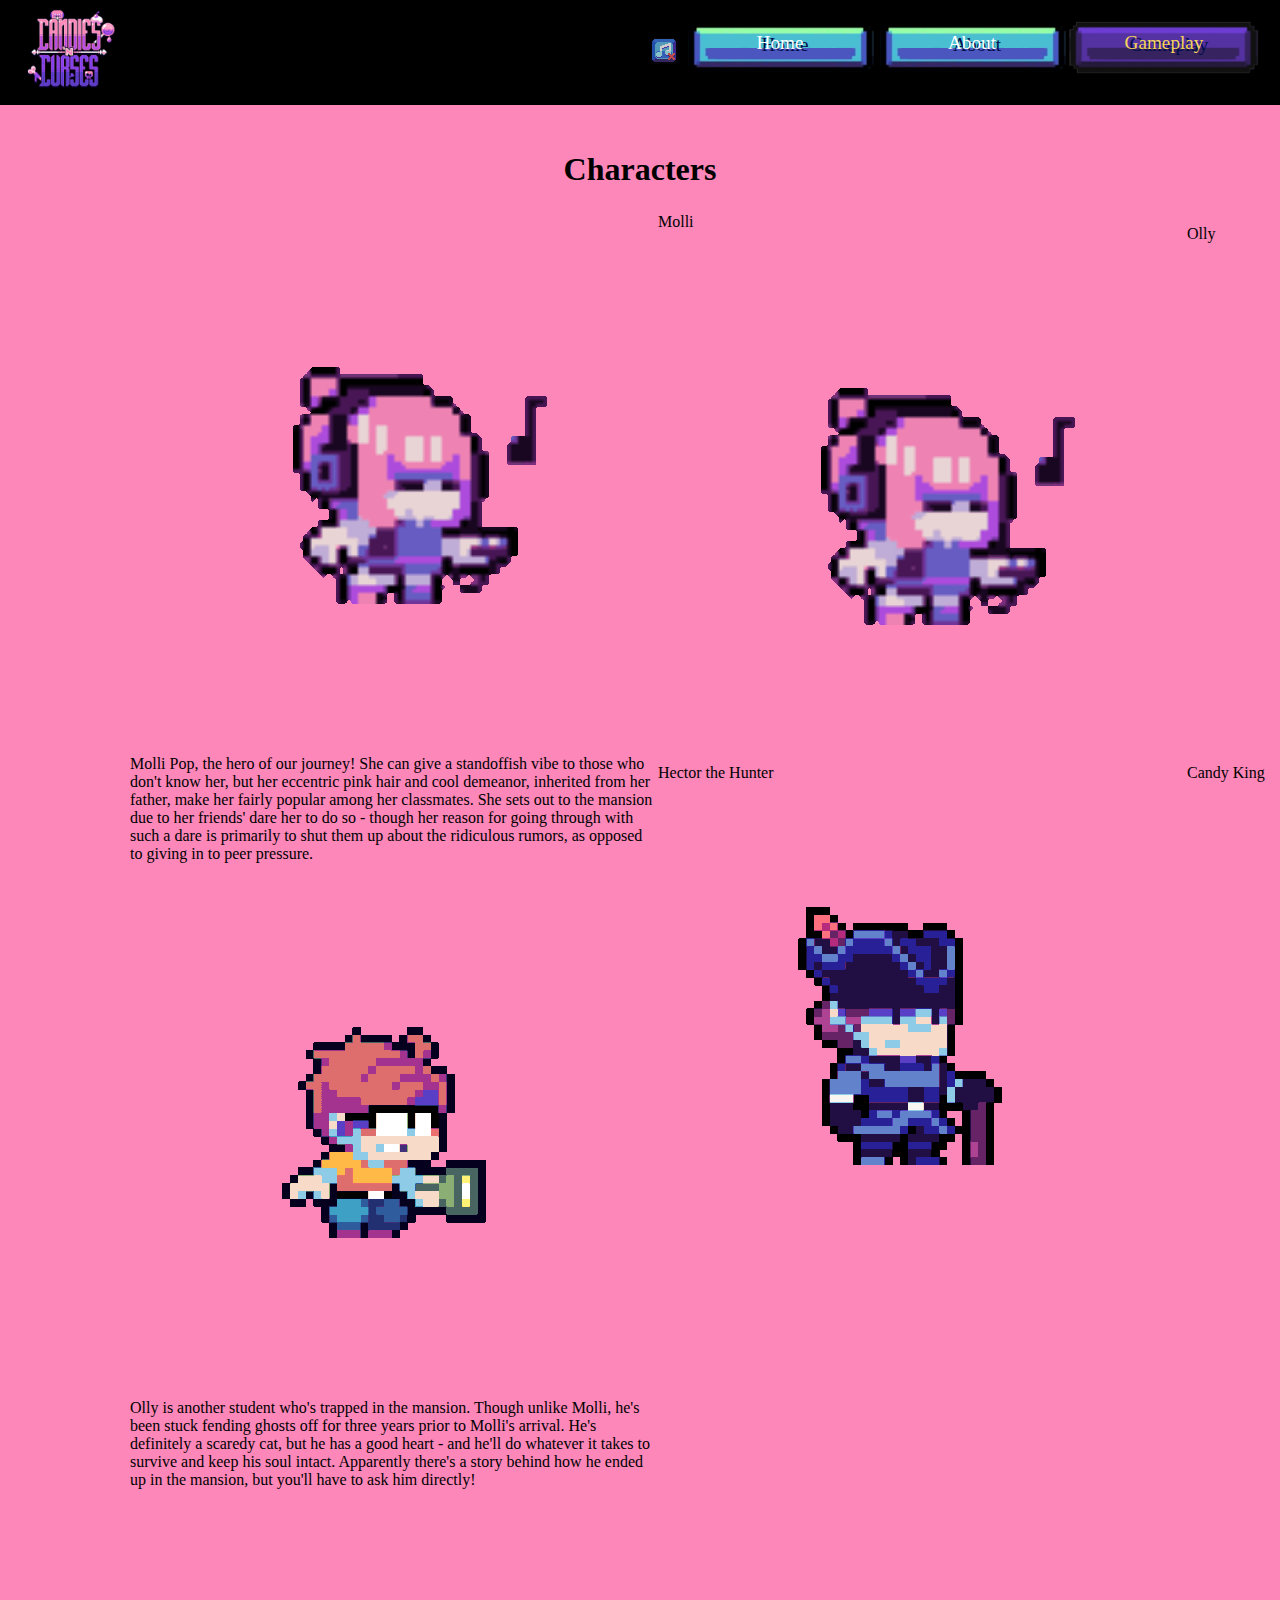
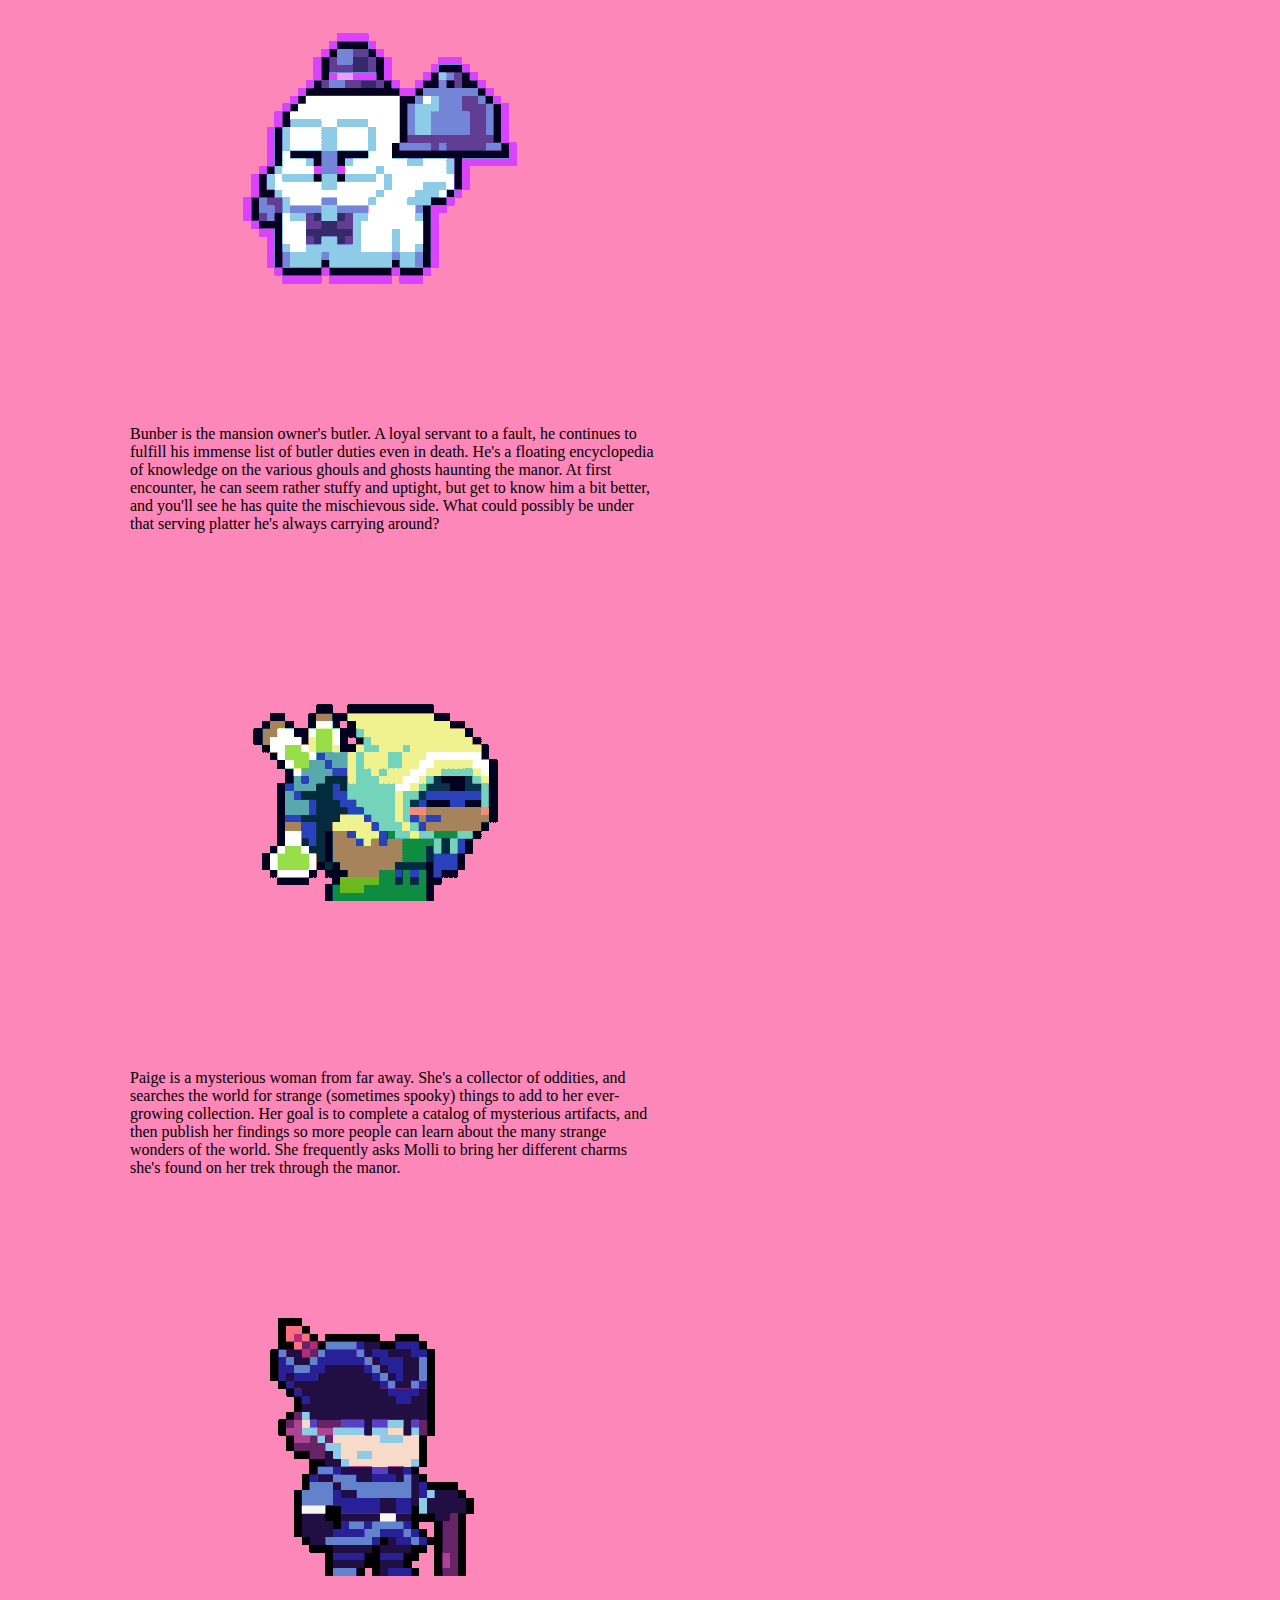
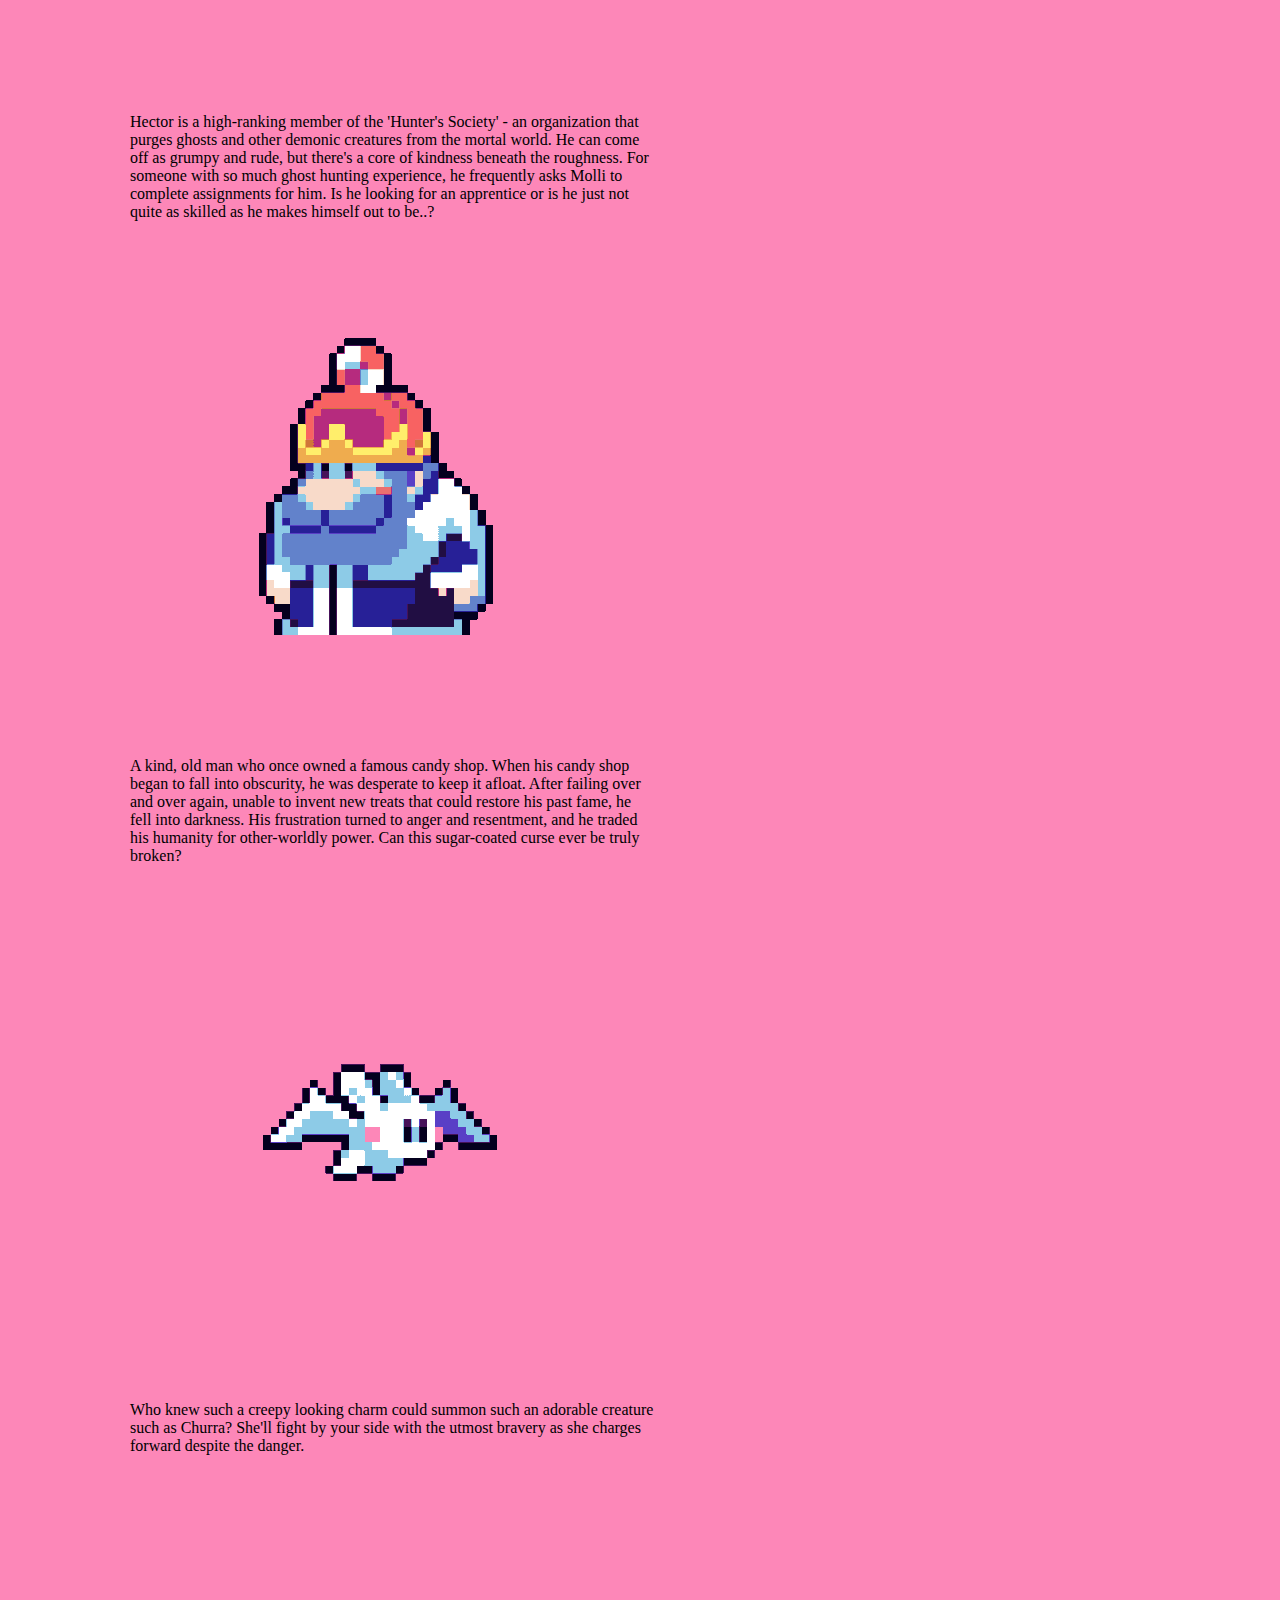
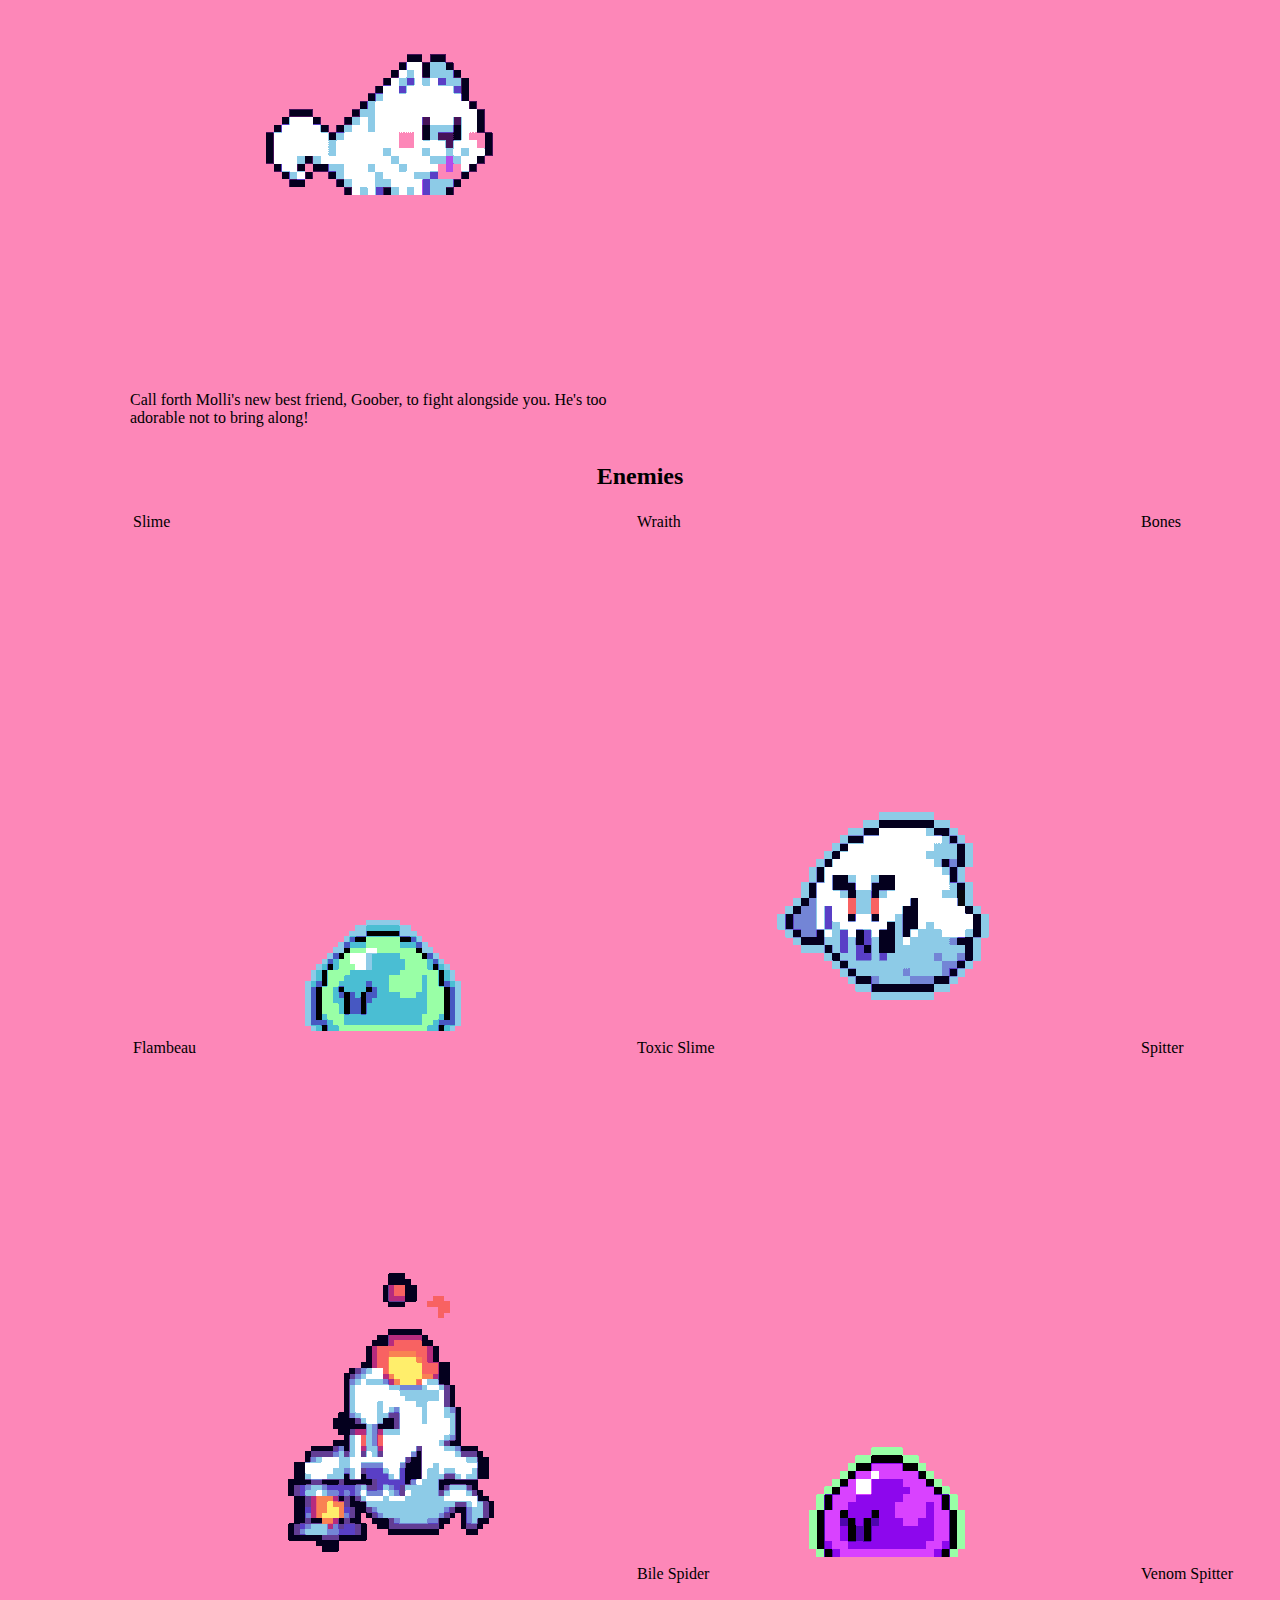
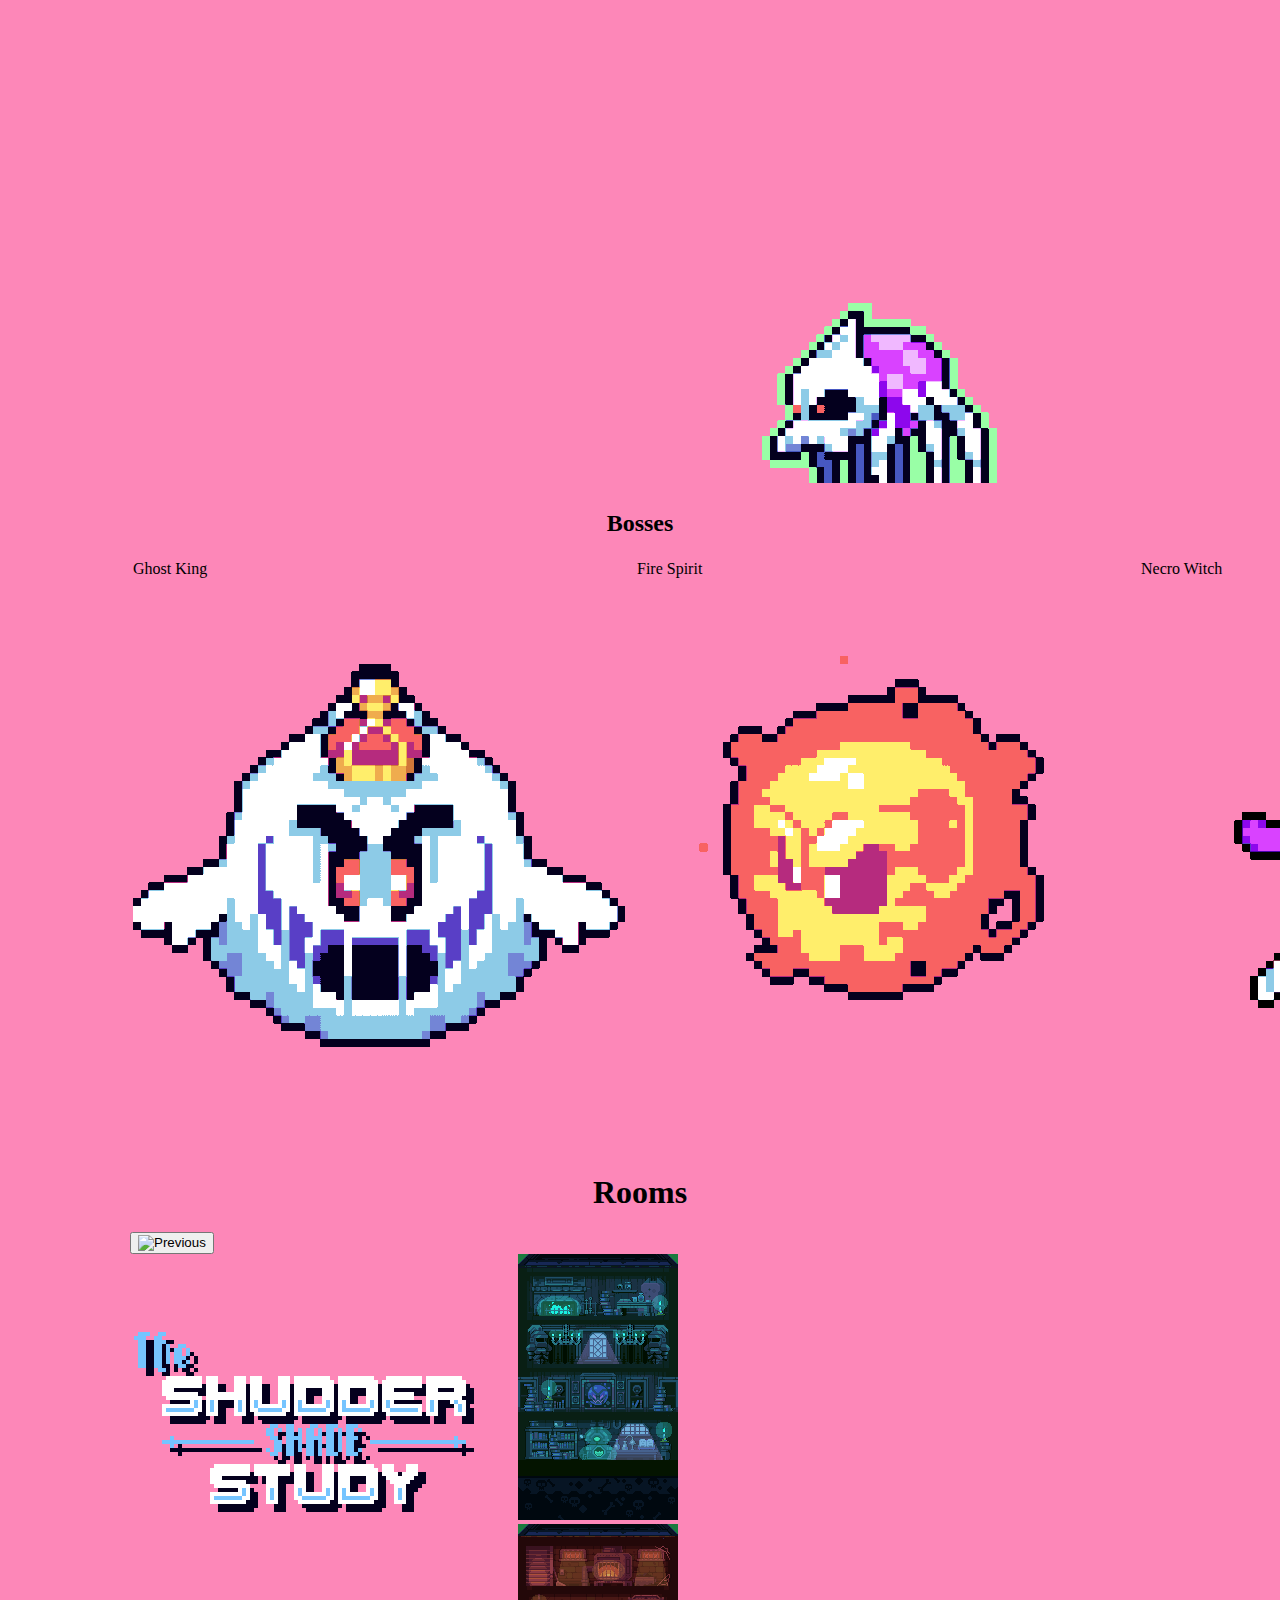
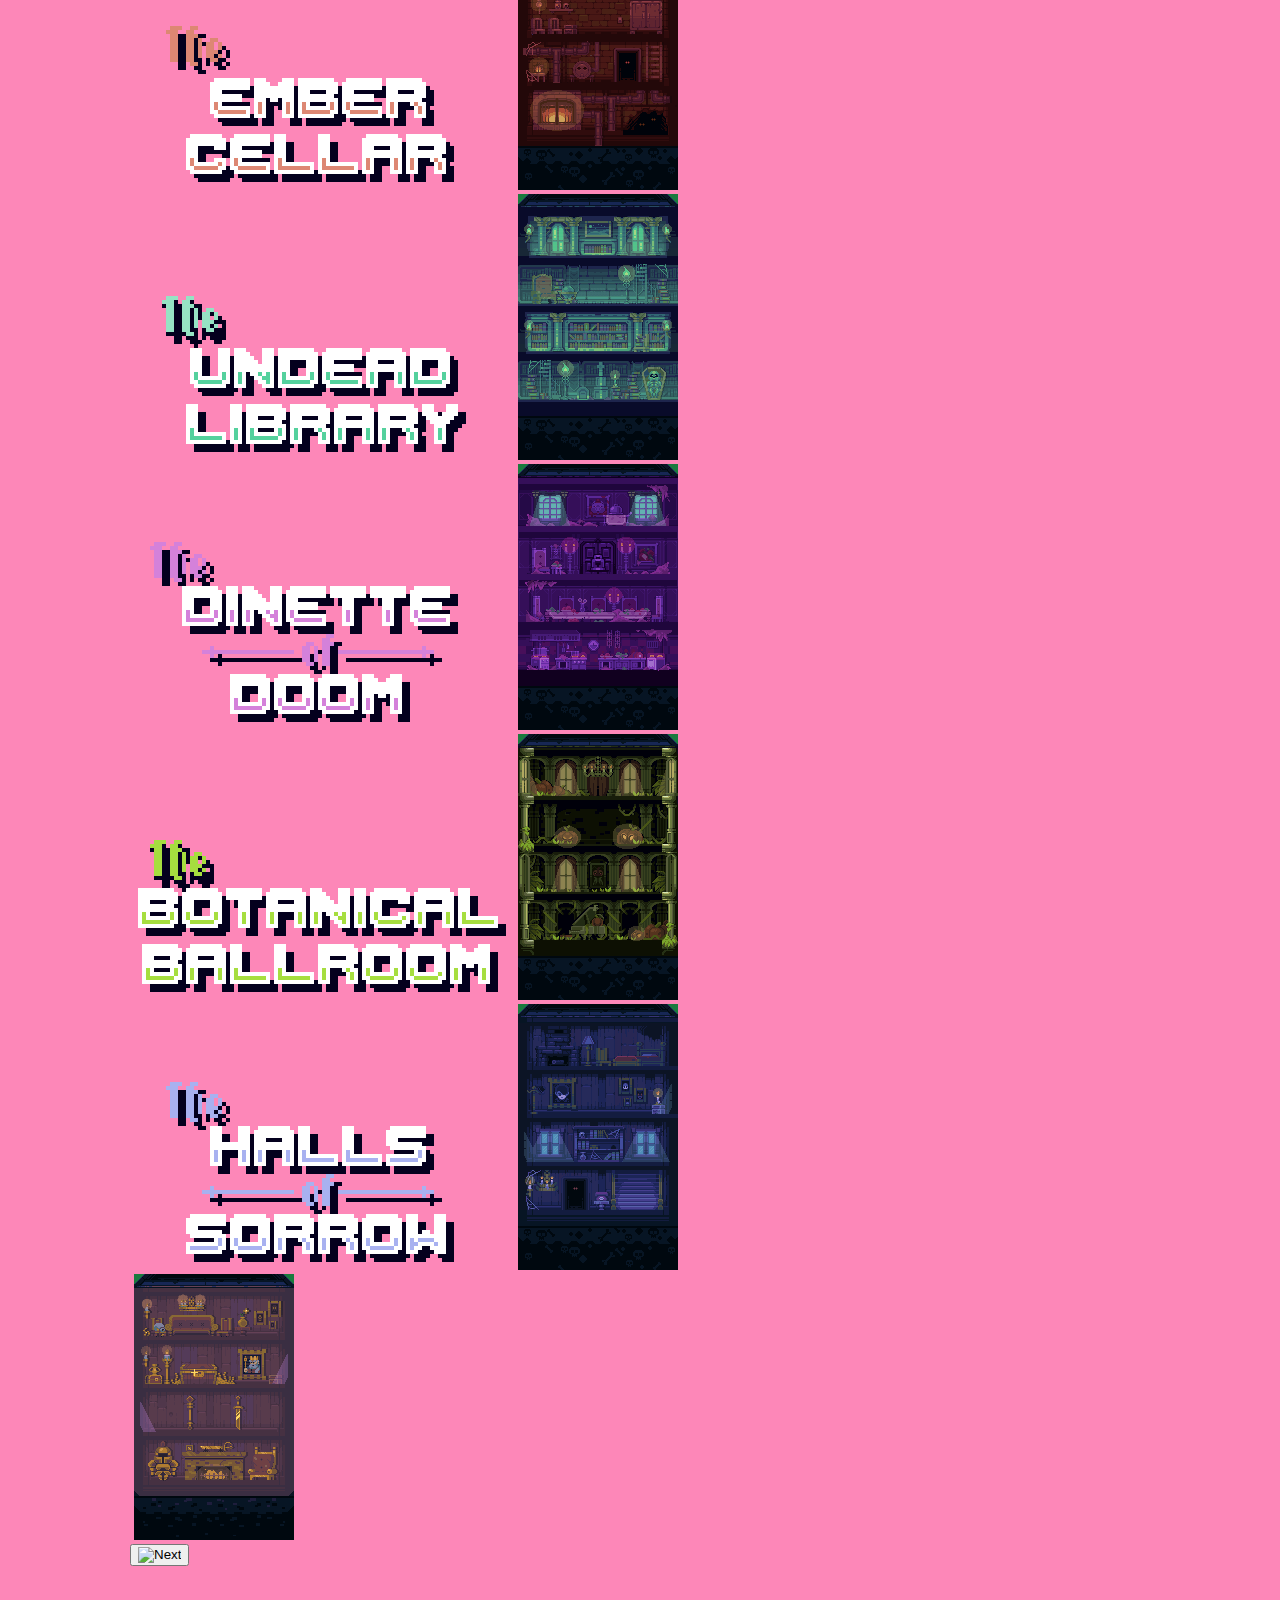
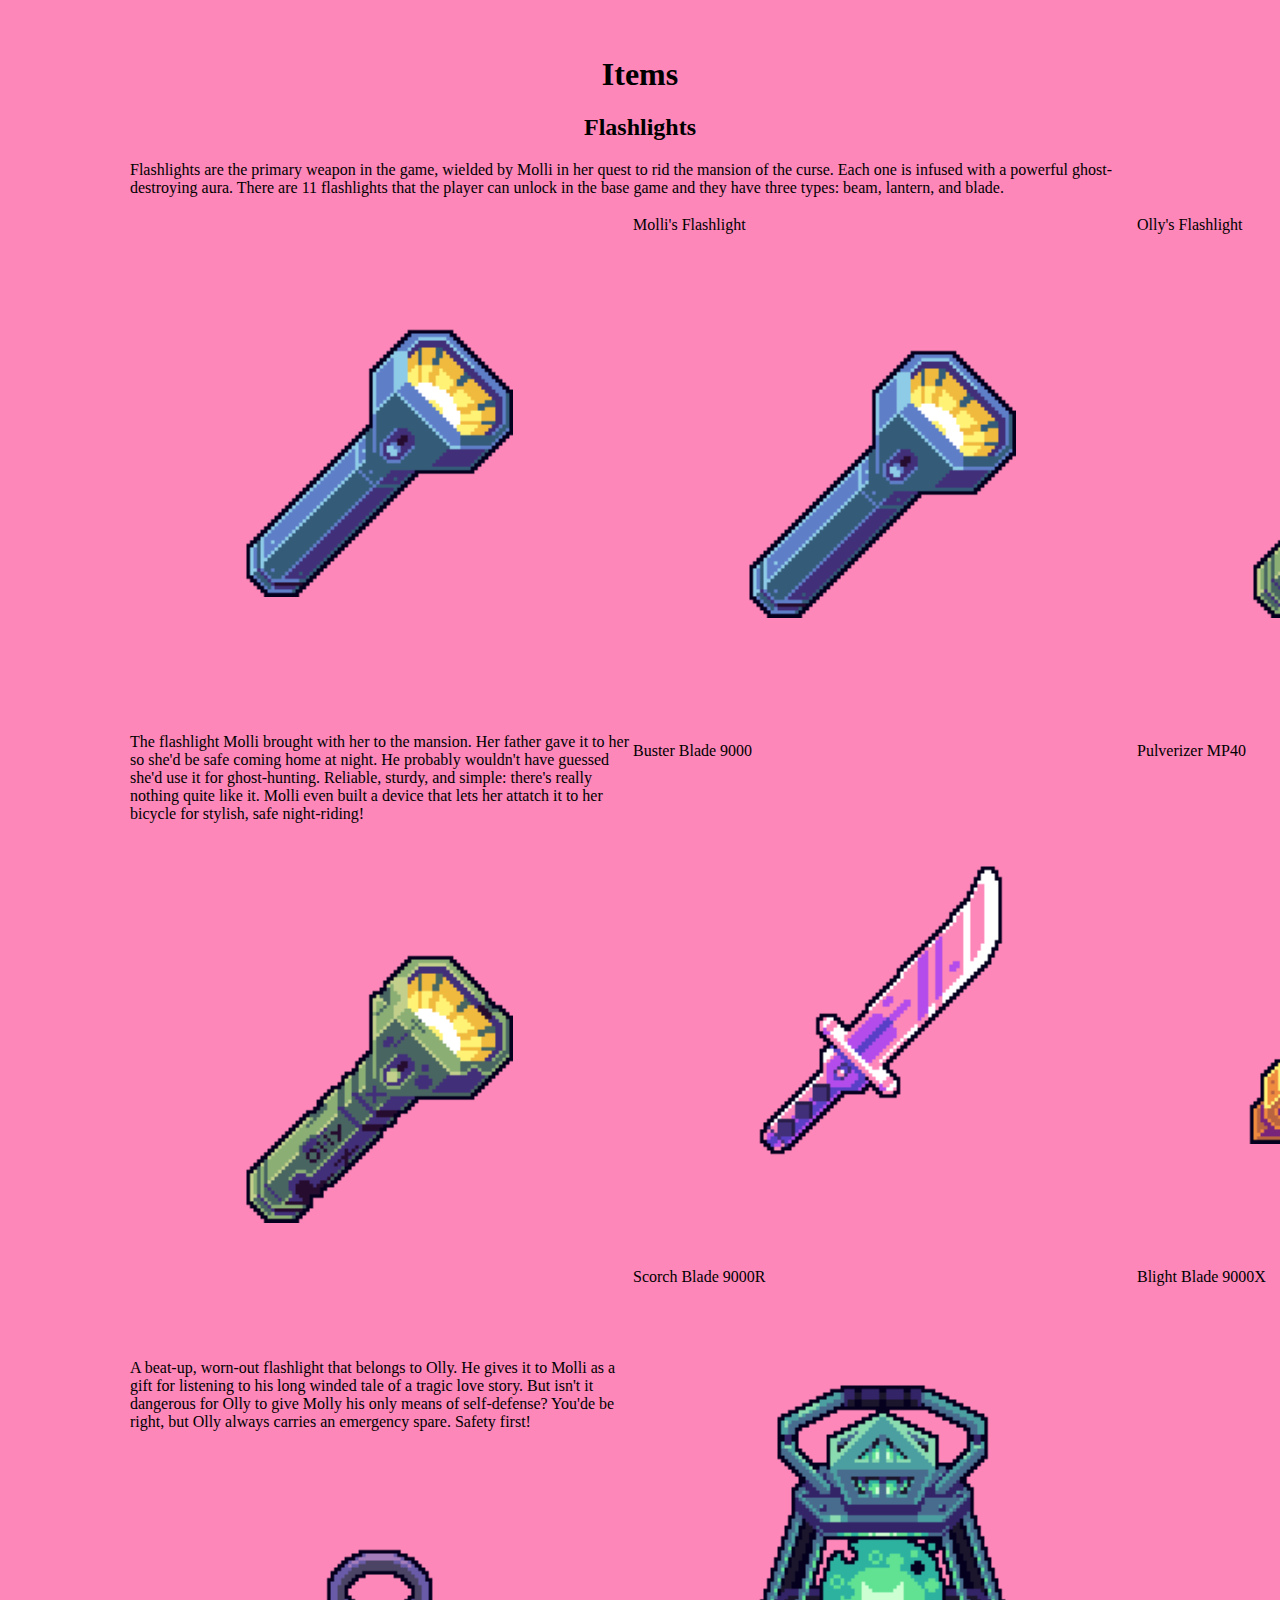
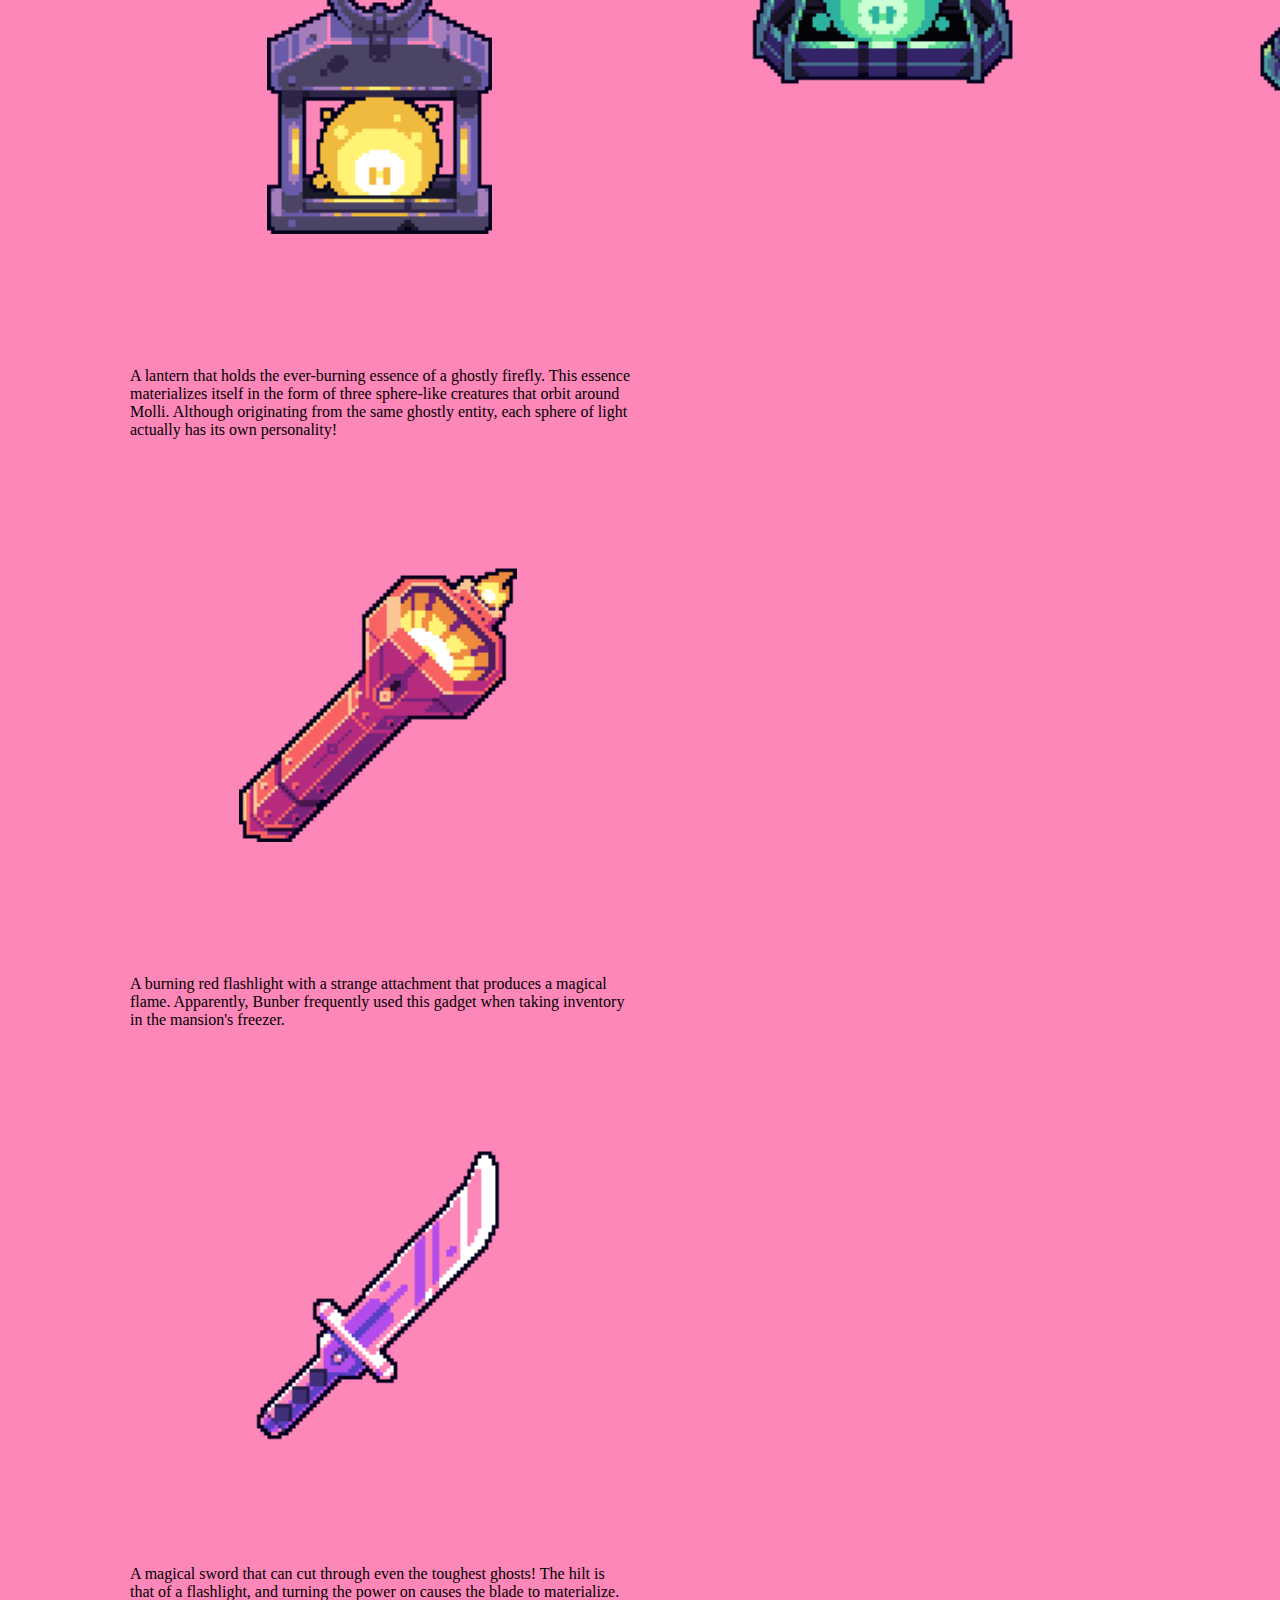
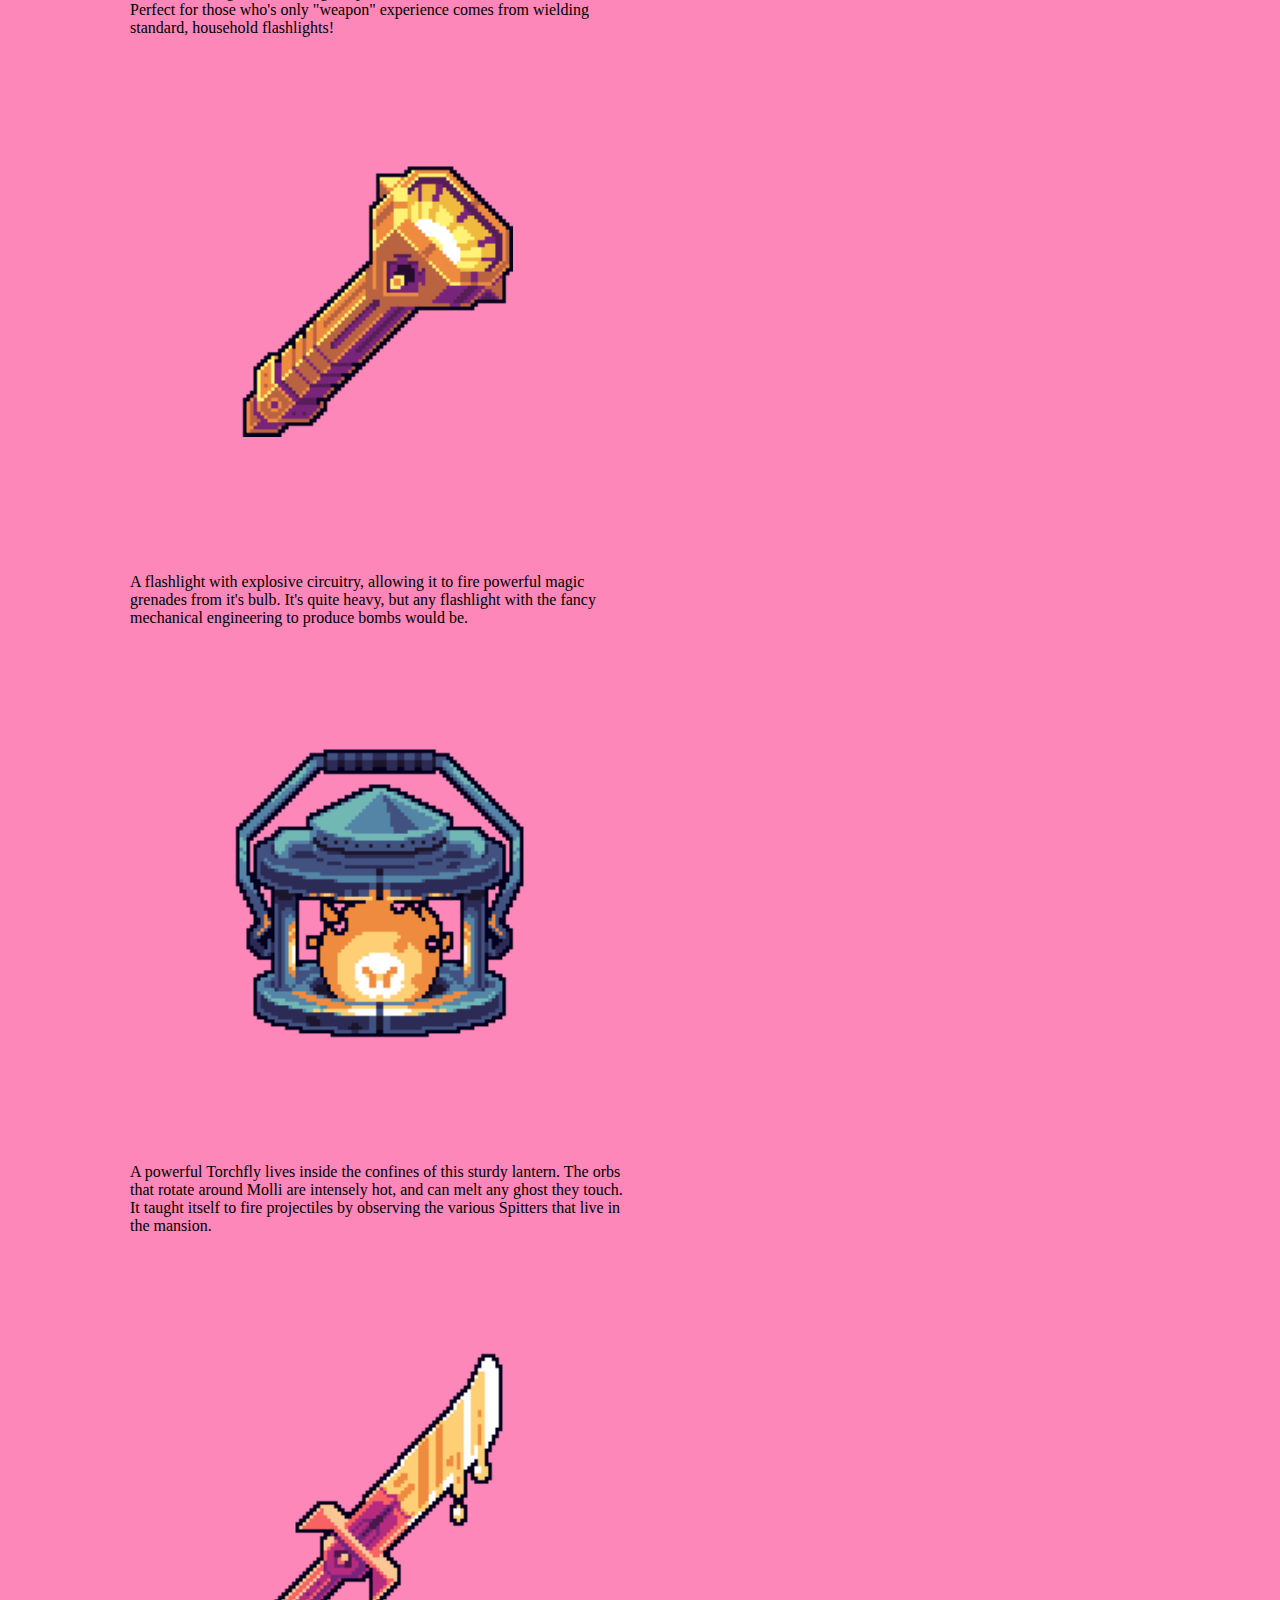
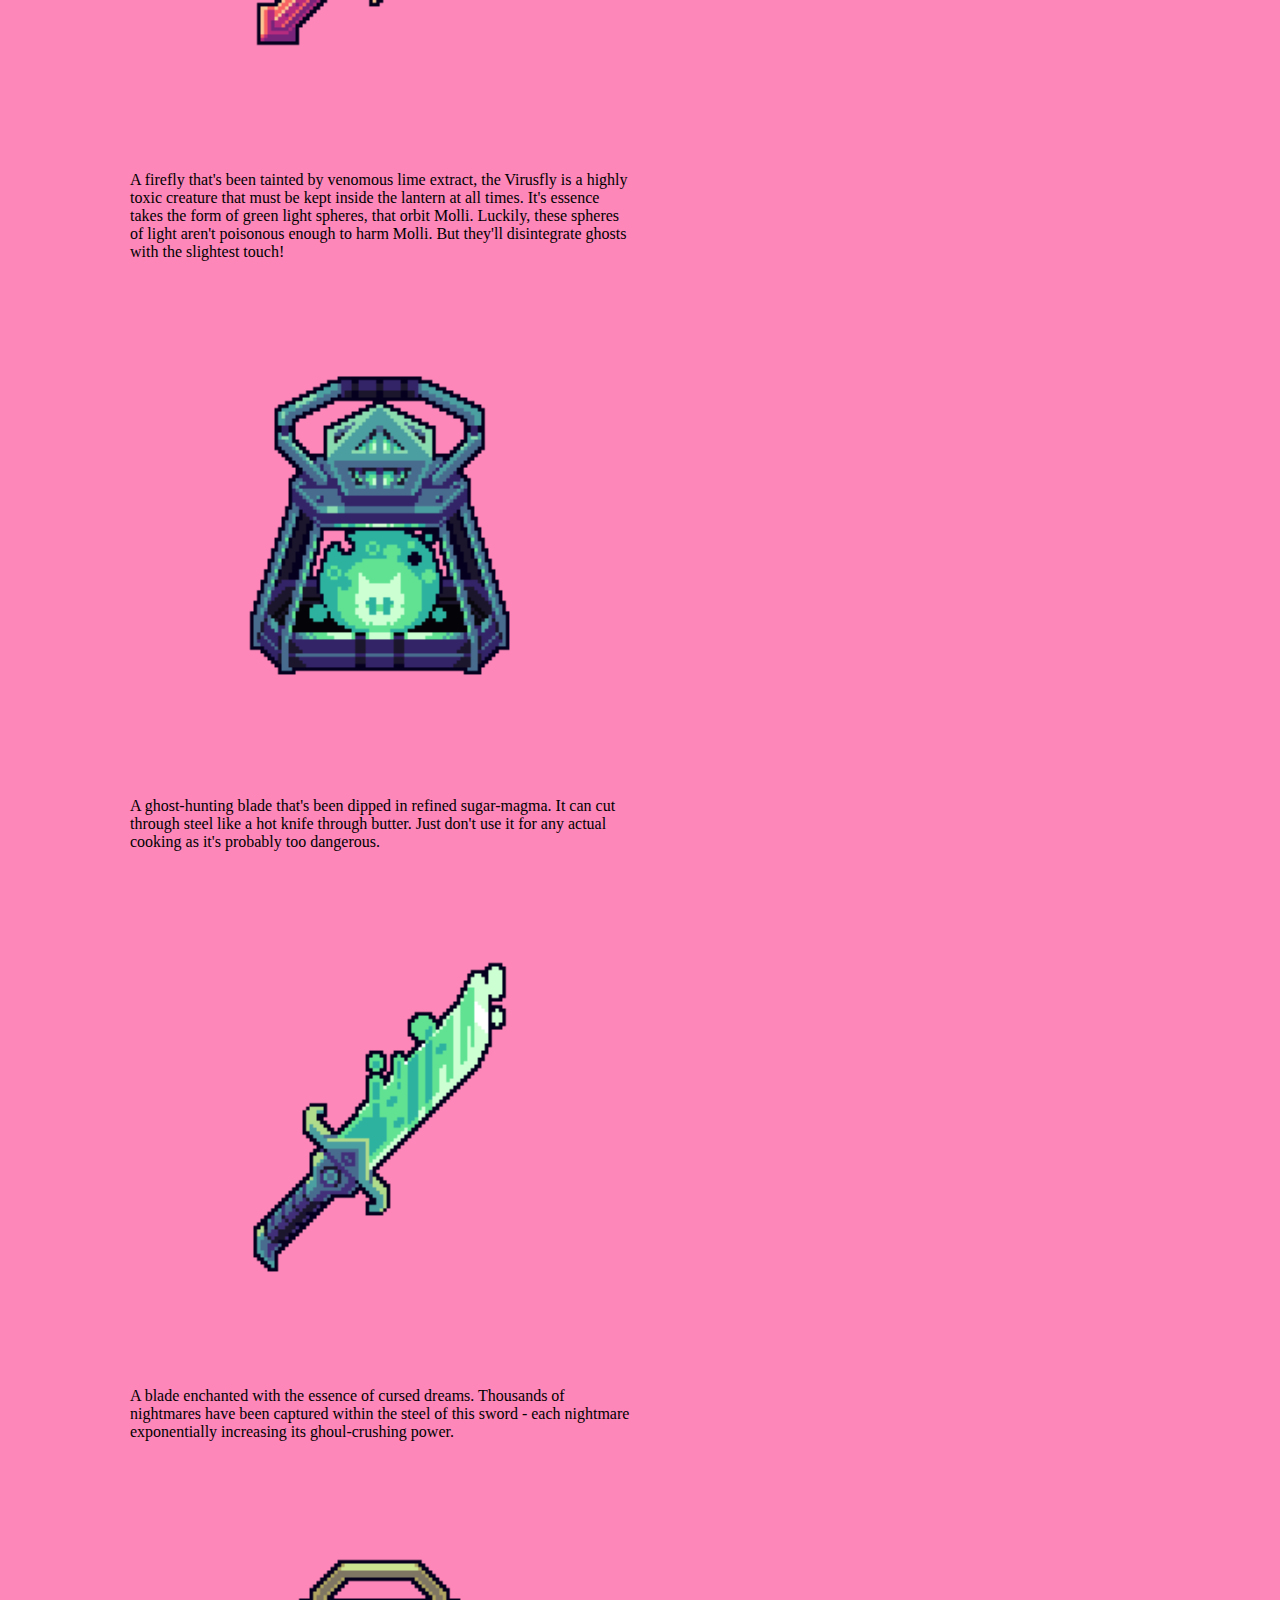
==== pages/gameplay.html @ b4df9349 "gameplay.html" ====
<!DOCTYPE html>
<html lang="en">
<head>
    <meta charset="UTF-8">
    <meta name="viewport" content="width=device-width, initial-scale=1.0">
    <title>Gameplay</title>
    <link rel="stylesheet" href="pages.css"> <!--all pages css-->
    <link rel="stylesheet" href="gameplay.css"> <!--gameplay page css-->
    <link rel="icon" type="images--" href="p-img/flashlights/3 Firefly Lantern.png"> <!--page icon-->
</head>
<body>
    <!--GAME POSTER & NAVBAR-->
    <nav>
        <a href="https://www.takoboystudios.com/candies-n-curses" target="_blank" id="nav-logo"><img src="../img/home/logo cnc.png"></a>
        <div class="right-links">
            <button id="music-g"><img src="../img/home/button music muted.png" alt="Music Button"></button> <!--music button-->
            <a href="../index.html" id="home">Home</a> 
            <a href="about.html" id="about">About</a>
            <a id="gameplay" role="link" aria-disabled="true" class="current-page">Gameplay</a> <!--current page link is not clickable-->
            <div class="gameplay-dropdown">
                <a href="#Characters" class="dropdown-btn">Characters</a>
                <a href="#Rooms" class="dropdown-btn">Rooms</a>
                <a href="#Items" class="dropdown-btn">Items</a>
            </div>
        </div>            
    </nav>
    <section>
        <!--CHARACTERS-->
        <div class="characters" id="Characters">
            <div class="section-padding">
                <h1>Characters</h1>
                <!--MOLLI + NPCs-->
                <div class="flex">
                    <div class="char-focus-panel">
                        <!--all divs have a second class "info-panel" to select them all in js-->
                        <div class="char-info info-panel" id="Molly">
                            <img src="p-img/npc/Molli.gif" alt="Molli">
                            <p>Molli Pop, the hero of our journey! She can give a standoffish vibe to those who don't know her, but her eccentric pink hair and cool demeanor, inherited from her father, make her fairly popular among her classmates. She sets out to the mansion due to her friends' dare her to do so - though her reason for going through with such a dare is primarily to shut them up about the ridiculous rumors, as opposed to giving in to peer pressure.</p>
                            </div>
                        <div class="char-info info-panel" id="Olly">
                            <img src="p-img/npc/Olly.gif" alt="Olly">
                            <p>Olly is another student who's trapped in the mansion. Though unlike Molli, he's been stuck fending ghosts off for three years prior to Molli's arrival. He's definitely a scaredy cat, but he has a good heart - and he'll do whatever it takes to survive and keep his soul intact. Apparently there's a story behind how he ended up in the mansion, but you'll have to ask him directly!</p>
                        </div>
                        <div class="char-info info-panel" id="Bunber">
                            <img src="p-img/npc/Bunber the Butler.gif" alt="Bunber the Butler">
                            <p>Bunber is the mansion owner's butler. A loyal servant to a fault, he continues to fulfill his immense list of butler duties even in death. He's a floating encyclopedia of knowledge on the various ghouls and ghosts haunting the manor. At first encounter, he can seem rather stuffy and uptight, but get to know him a bit better, and you'll see he has quite the mischievous side. What could possibly be under that serving platter he's always carrying around?</p>
                        </div>
                        <div class="char-info info-panel" id="Paige">
                            <img src="p-img/npc/Paige the Peddler.gif" alt="Paige the Peddler">
                            <p>Paige is a mysterious woman from far away. She's a collector of oddities, and searches the world for strange (sometimes spooky) things to add to her ever-growing collection. Her goal is to complete a catalog of mysterious artifacts, and then publish her findings so more people can learn about the many strange wonders of the world. She frequently asks Molli to bring her different charms she's found on her trek through the manor.</p>
                        </div>
                        <div class="char-info info-panel" id="Hector">
                            <img src="p-img/npc/Hector the Hunter.gif" alt="Hector the Hunter">
                            <p>Hector is a high-ranking member of the 'Hunter's Society' - an organization that purges ghosts and other demonic creatures from the mortal world. He can come off as grumpy and rude, but there's a core of kindness beneath the roughness. For someone with so much ghost hunting experience, he frequently asks Molli to complete assignments for him. Is he looking for an apprentice or is he just not quite as skilled as he makes himself out to be..?</p>
                        </div>
                        <div class="char-info info-panel" id="Candy">
                            <img src="p-img/npc/Candy King.gif" alt="Candy King">
                            <p>A kind, old man who once owned a famous candy shop. When his candy shop began to fall into obscurity, he was desperate to keep it afloat. After failing over and over again, unable to invent new treats that could restore his past fame, he fell into darkness. His frustration turned to anger and resentment, and he traded his humanity for other-worldly power. Can this sugar-coated curse ever be truly broken?</p>
                        </div>
                        <div class="char-info info-panel" id="Churra">
                            <img src="p-img/npc/Churra.gif" alt="Churra">
                            <p>Who knew such a creepy looking charm could summon such an adorable creature such as Churra? She'll fight by your side with the utmost bravery as she charges forward despite the danger.</p>
                        </div>
                        <div class="char-info info-panel" id="Goober">
                            <img src="p-img/npc/Goober.gif" alt="Goober">
                            <p>Call forth Molli's new best friend, Goober, to fight alongside you. He's too adorable not to bring along!</p>
                        </div>
                    </div>
                    <div class="char-table">
                        <!--data-char is used to access in js the id's info in char-focus-panel-->
                        <table>
                            <tr>
                                <td class="td" data-char="Molly">Molli<img src="p-img/npc/Molli.gif" alt="Molli"></td>
                                <td class="td" data-char="Olly">Olly<img src="p-img/npc/Olly.gif" alt="Olly"></td>
                                <td class="td" data-char="Bunber">Bunber the Butler<img src="p-img/npc/Bunber the Butler.gif" alt="Bunber the Butler"></td>
                                <td class="td" data-char="Paige">Paige the Peddler<img src="p-img/npc/Paige the Peddler.gif" alt="Paige the Peddler"></td>
                            </tr>
                            <tr>
                                <td class="td" data-char="Hector">Hector the Hunter<img src="p-img/npc/Hector the Hunter.gif" alt="Hector the Hunter"></td>
                                <td class="td" data-char="Candy">Candy King<img src="p-img/npc/Candy King.gif" alt="Candy King"></td>
                                <td class="td" data-char="Churra">Churra<img src="p-img/npc/Churra.gif" alt="Churra"></td>
                                <td class="td" data-char="Goober">Goober<img src="p-img/npc/Goober.gif" alt="Goober"></td>
                            </tr>
                        </table>
                    </div>
                </div>
                <!--Enemies-->
                <h2>Enemies</h2>
                <div class="enemy-table">
                    <table>
                        <tr>
                            <td>Slime <img src="p-img/enemies/Slime.gif" alt="Slime"></td>
                            <td>Wraith <img src="p-img/enemies/Wraith.gif" alt="Wraith"></td>
                            <td>Bones <img src="p-img/enemies/Bones.gif" alt="Bones"></td>
                            <td>Ghost Gift <img src="p-img/enemies/Ghost Gift.gif" alt="Ghost Gift"></td>
                            <td>Cinder Slime <img src="p-img/enemies/Cinder Slime.gif" alt="Cinder Slime"></td>
                            <td>Pyromancer <img src="p-img/enemies/Pyromancer.gif" alt="Pyromancer"></td>
                        </tr>
                        <tr>
                            <td>Flambeau <img src="p-img/enemies/Flambeau.gif" alt="Flambeau"></td>
                            <td>Toxic Slime <img src="p-img/enemies/Toxic Slime.gif" alt="Toxic Slime"></td>
                            <td>Spitter <img src="p-img/enemies/Spitter.gif" alt="Spitter"></td>
                            <td>Spider <img src="p-img/enemies/Spider.gif" alt="Spider"></td>
                            <td>Necro Bones <img src="p-img/enemies/Necro Bones.gif" alt="Necro Bones"></td>
                            <td>Toxomancer <img src="p-img/enemies/Toxomancer.gif" alt="Toxomancer"></td>
                        </tr>
                        <tr>
                            <td id="empty"></td>
                            <td>Bile Spider <img src="p-img/enemies/Bile Spider.gif" alt="Bile Spider"></td>
                            <td>Venom Spitter <img src="p-img/enemies/Venom Spitter.gif" alt="Venom Spitter"></td>
                            <td>Torch Spitter <img src="p-img/enemies/Torch Spitter.gif" alt="Torch Spitter"></td>
                            <td>Spectre Knight <img src="p-img/enemies/Spectre Knight.gif" alt="Spectre Knight"></td>
                        </tr>
                    </table>
                </div>
                <!--Bosses-->
                <h2>Bosses</h2>
                <div class="enemy-table">
                    <table>
                        <tr>
                            <td>Ghost King <img src="p-img/bosses/Ghost King.gif" alt=""></td>
                            <td>Fire Spirit <img src="p-img/bosses/Fire Spirit.gif" alt=""></td>
                            <td>Necro Witch <img src="p-img/bosses/Necro Witch.gif" alt=""></td>
                            <td>Phantom Worm <img src="p-img/bosses/Phantom Worm.gif" alt=""></td>
                            <td>Jack <img src="p-img/bosses/Jack.gif" alt=""></td>
                            <td>Phantom King <img src="p-img/bosses/Phantom King.gif" alt=""></td>
                        </tr>
                    </table>
                </div>
            </div>
        </div>
        <!--ROOMS-->
        <div class="rooms" id="Rooms">
            <div class="section-padding">
                <h1>Rooms</h1>
                <div class="room-carousel">
                    <div><button id="prevBtn"><img src="p-img/rooms/arrowl.png" alt="Previous" class="prev"></button></div>
                    <div class="rooms-container">
                        <div class="room">
                            <img src="p-img/rooms/1 Shudder Shade Study.png" alt="Shudder Shade Study" class="room-name">
                            <img src="p-img/rooms/Shudder.png" alt="" class="room-img">
                        </div>
                        <div class="room">
                            <img src="p-img/rooms/2 Ember Cellar.png" alt="Ember Cellar" class="room-name">
                            <img src="p-img/rooms/Ember.png" alt="" class="room-img">
                        </div>
                        <div class="room">
                            <img src="p-img/rooms/3 Undead Library.png" alt="Undead Library" class="room-name">
                            <img src="p-img/rooms/Undead.png" alt="" class="room-img">
                        </div>
                        <div class="room">
                            <img src="p-img/rooms/4 Dinette of Doom.png" alt="Dinette of Doom" class="room-name">
                            <img src="p-img/rooms/Dinette.png" alt="" class="room-img">
                        </div>
                        <div class="room">
                            <img src="p-img/rooms/5 Botanical Ballroom.png" alt="Botanical Ballroom" class="room-name">
                            <img src="p-img/rooms/Botanical.png" alt="" class="room-img">
                        </div>
                        <div class="room">
                            <img src="p-img/rooms/6 Halls of Sorrow.png" alt="Halls of Sorrow" class="room-name">
                            <img src="p-img/rooms/Halls.png" alt="" class="room-img">
                        </div>
                        <div class="room">
                            <img src="p-img/rooms/7 Treasure Vault.png" alt="" class="room-name">
                            <img src="p-img/rooms/Treasure.png" alt="" class="room-img">
                        </div>
                    </div>
                    <div><button id="nextBtn"><img src="p-img/rooms/arrowr.png" alt="Next" class="next"></button></div>                        
                </div>
            </div>
        </div>
        <!--ITEMS-->
        <div class="items" id="Items">
            <div class="section-padding">
                <h1 class="pink-text">Items</h1>
                <!--Flashlights-->
                <h2 class="pink-text">Flashlights</h2>
                <p class="white-text">
                    Flashlights are the primary weapon in the game, wielded by Molli in her quest to rid the mansion of the curse. Each one is infused with a powerful ghost-destroying aura. There are 11 flashlights that the player can unlock in the base game and they have three types: beam, lantern, and blade.
                </p>
                <div class="flex">
                    <div class="light-focus-panel">
                        <!--all divs have a second class "info-panel" to select them all in js-->
                        <div class="light-info info-panel" id="Mollis">
                            <img src="p-img/flashlights/1 Molli's Flashlight.png" alt="Molli's Flashlight">
                            <p>The flashlight Molli brought with her to the mansion. Her father gave it to her so she'd be safe coming home at night. He probably wouldn't have guessed she'd use it for ghost-hunting. Reliable, sturdy, and simple: there's really nothing quite like it. Molli even built a device that lets her attatch it to her bicycle for stylish, safe night-riding!</p>
                        </div>
                        <div class="light-info info-panel" id="Ollys">
                            <img src="p-img/flashlights/2 Olly's Flashlight.png" alt="Olly's Flashlight">
                            <p>A beat-up, worn-out flashlight that belongs to Olly. He gives it to Molli as a gift for listening to his long winded tale of a tragic love story. But isn't it dangerous for Olly to give Molly his only means of self-defense? You'de be right, but Olly always carries an emergency spare. Safety first!</p>
                        </div>
                        <div class="light-info info-panel" id="Firefly">
                            <img src="p-img/flashlights/3 Firefly Lantern.png" alt="Firefly Lantern">
                            <p>A lantern that holds the ever-burning essence of a ghostly firefly. This essence materializes itself in the form of three sphere-like creatures that orbit around Molli. Although originating from the same ghostly entity, each sphere of light actually has its own personality!</p>
                        </div>
                        <div class="light-info info-panel" id="Atomic">
                            <img src="p-img/flashlights/4 Atomic Fenix MX.png" alt="Atomic Fenix MX">
                            <p>A burning red flashlight with a strange attachment that produces a magical flame. Apparently, Bunber frequently used this gadget when taking inventory in the mansion's freezer.</p>
                        </div>
                        <div class="light-info info-panel" id="Buster">
                            <img src="p-img/flashlights/5 Buster Blade 9000.png" alt="Buster Blade 9000">
                            <p>A magical sword that can cut through even the toughest ghosts! The hilt is that of a flashlight, and turning the power on causes the blade to materialize. Perfect for those who's only "weapon" experience comes from wielding standard, household flashlights!</p>
                        </div>
                        <div class="light-info info-panel" id="Pulverizer">
                            <img src="p-img/flashlights/6 Pulverizer MP40.png" alt="Pulverizer MP40">
                            <p>A flashlight with explosive circuitry, allowing it to fire powerful magic grenades from it's bulb. It's quite heavy, but any flashlight with the fancy mechanical engineering to produce bombs would be.</p>
                        </div>
                        <div class="light-info info-panel" id="Torchfly">
                            <img src="p-img/flashlights/7 Torchfly Lantern.png" alt="Torchfly Lantern">
                            <p>A powerful Torchfly lives inside the confines of this sturdy lantern. The orbs that rotate around Molli are intensely hot, and can melt any ghost they touch. It taught itself to fire projectiles by observing the various Spitters that live in the mansion.</p>
                        </div>
                        <div class="light-info info-panel" id="Virusfly">
                            <img src="p-img/flashlights/8 Virusfly Lantern.png" alt="Virusfly Lantern">
                            <p>A firefly that's been tainted by venomous lime extract, the Virusfly is a highly toxic creature that must be kept inside the lantern at all times. It's essence takes the form of green light spheres, that orbit Molli. Luckily, these spheres of light aren't poisonous enough to harm Molli. But they'll disintegrate ghosts with the slightest touch!</p>
                        </div>
                        <div class="light-info info-panel" id="Scorch">
                            <img src="p-img/flashlights/9 Scorch Blade 9000R.png" alt="Scorch Blade 9000R">
                            <p>A ghost-hunting blade that's been dipped in refined sugar-magma. It can cut through steel like a hot knife through butter. Just don't use it for any actual cooking as it's probably too dangerous.</p>
                        </div>
                        <div class="light-info info-panel" id="Blight">
                            <img src="p-img/flashlights/10 Blight Blade 9000X.png" alt="Blight Blade 9000X">
                            <p>A blade enchanted with the essence of cursed dreams. Thousands of nightmares have been captured within the steel of this sword - each nightmare exponentially increasing its ghoul-crushing power.</p>
                        </div>
                        <div class="light-info info-panel" id="Gorger">
                            <img src="p-img/flashlights/11 Gorger's Lamp.png" alt="Gorger's Lamp">
                            <p>A lamp-like cage that contains a creature with an insatiable appetite for ghosts and other-worldly beings. It's body is made of cursed light, and will slay any ghost it touches. As it fills its belly, it can release a shockwave of light that vaporizes nearby enemies. It sounds pretty scary, but the creature is actually quite cute!</p>
                        </div>
                    </div>
                    <div class="light-table">
                        <!--data-char is used to access in js the id's info in light-focus-panel-->
                        <table>
                        <tr>
                            <td class="td" data-char="Mollis">Molli's Flashlight<img src="p-img/flashlights/1 Molli's Flashlight.png" alt="Molli's Flashlight"></td>
                            <td class="td" data-char="Ollys">Olly's Flashlight<img src="p-img/flashlights/2 Olly's Flashlight.png" alt="Olly's Flashlight"></td>
                            <td class="td" data-char="Firefly">Firefly Lantern<img src="p-img/flashlights/3 Firefly Lantern.png" alt="Firefly Lantern"></td>
                            <td class="td" data-char="Atomic">Atomic Fenix MX<img src="p-img/flashlights/4 Atomic Fenix MX.png" alt="Atomic Fenix MX"></td>
                        </tr>
                        <tr>
                            <td class="td" data-char="Buster">Buster Blade 9000<img src="p-img/flashlights/5 Buster Blade 9000.png" alt="Buster Blade 9000"></td>
                            <td class="td" data-char="Pulverizer">Pulverizer MP40<img src="p-img/flashlights/6 Pulverizer MP40.png" alt="Pulverizer MP40"></td>
                            <td class="td" data-char="Torchfly">Torchfly Lantern<img src="p-img/flashlights/7 Torchfly Lantern.png" alt="Torchfly Lantern"></td>
                            <td class="td" data-char="Virusfly">Virusfly Lantern<img src="p-img/flashlights/8 Virusfly Lantern.png" alt="Virusfly Lantern"></td>
                        </tr>
                        <tr>
                            <td class="td" data-char="Scorch"><span>Scorch Blade 9000R</span><img src="p-img/flashlights/9 Scorch Blade 9000R.png" alt="Scorch Blade 9000R"></td>
                            <td class="td" data-char="Blight">Blight Blade 9000X<img src="p-img/flashlights/10 Blight Blade 9000X.png" alt="Blight Blade 9000X"></td>
                            <td class="td" data-char="Gorger">Gorger's Lamp<img src="p-img/flashlights/11 Gorger's Lamp.png" alt="Gorger's Lamp"></td>
                        </tr>
                    </table>
                    </div>
                </div>  
            </div>
            <!--Charms-->
            <div class="charms">
                <h2 class="pink-text">Charms</h2>
                <p class="white-text">Charms are special items that provide various buffs and enhancements to Molli Pop's abilities. These can affect her stats, provide passive abilities, or even modify her flashlight's performance.</p>
                <div class="charms-marquee">
                    <div class="charms-icons">
                        <img src="p-img/charms/Beauty_charm 1.png" alt="">
                        <img src="p-img/charms/Virus_charm 1.png" alt="">
                        <img src="p-img/charms/Charisma_charm 1.png" alt="">
                        <img src="p-img/charms/Sweet-tooth_charm 1.png" alt="">
                        <img src="p-img/charms/Blasphemy_charm 1.png" alt="">
                        <img src="p-img/charms/Magnet_charm 1.png" alt="">
                        <img src="p-img/charms/Ecto-collector 1.png" alt="">
                        <img src="p-img/charms/Undead_charm 1.png" alt="">
                        <img src="p-img/charms/Swift_charm 1.png" alt="">
                        <img src="p-img/charms/Gusto_charm 1.png" alt="">
                        <img src="p-img/charms/Fortune_charm 1.png" alt="">
                        <img src="p-img/charms/Lucky_break_charm 1.png" alt="">
                        <img src="p-img/charms/Anti-venom_charm 1.png" alt="">
                        <img src="p-img/charms/Bubblegum_charm 1.png" alt="">
                        <img src="p-img/charms/Chain_link_charm 1.png" alt="">
                        <img src="p-img/charms/Xp_pro_charm 1.png" alt="">
                        <img src="p-img/charms/Ecto-meter_charm 1.png" alt="">
                        <img src="p-img/charms/Devour_charm 1.png" alt="">
                        <img src="p-img/charms/Rally_charm 1.png" alt="">
                        <img src="p-img/charms/Trailblazer_charm 1.png" alt="">
                        <img src="p-img/charms/Clash_charm 1.png" alt="">
                        <img src="p-img/charms/Resistance_charm 1.png" alt="">
                        <img src="p-img/charms/Discovery_charm 1.png" alt="">
                        <img src="p-img/charms/Pup_charm 1.png" alt="">
                        <img src="p-img/charms/Wing_charm 1.png" alt="">
                        <img src="p-img/charms/Shockwave_charm 1.png" alt="">
                        <img src="p-img/charms/Vigor_charm 1.png" alt="">
                        <img src="p-img/charms/Sugar_bomb_charm 1.png" alt="">
                        <img src="p-img/charms/Candy_burst_charm 1.png" alt="">
                        <img src="p-img/charms/Inventors_charm 1.png" alt="">
                        <img src="p-img/charms/Lillipad_charm 1.png" alt="">
                    </div>
                </div>
            </div>
            <!--Treasures-->
            <div class="treasures">
                <h2 class="pink-text">Treasures</h2>
                <p class="white-text">Treasures are collectible items that can be found throughout the haunted mansion. These treasures often grant significant bonuses or unique abilities when equipped.</p>
                <div class="treasures-marquee">
                    <div class="treasures-icons">
                        <img src="p-img/treasures/Undead-curse.png" alt="">
                        <img src="p-img/treasures/Lava-curse.png" alt="">
                        <img src="p-img/treasures/Holy-curse.png" alt="">
                        <img src="p-img/treasures/Icy-feet-curse.png" alt="">
                        <img src="p-img/treasures/Devils-bargain.png" alt="">
                        <img src="p-img/treasures/Purified-curse.png" alt="">
                        <img src="p-img/treasures/Toxic-curse.png" alt="">
                        <img src="p-img/treasures/Reapers-curse.png" alt="">
                        <img src="p-img/treasures/Firefly-curse.png" alt="">
                        <img src="p-img/treasures/Sour-heart-curse.png" alt="">
                        <img src="p-img/treasures/Last-stand-curse.png" alt="">
                        <img src="p-img/treasures/Living-dead-curse.png" alt="">
                        <img src="p-img/treasures/Mad-rush-curse.png" alt="">
                        <img src="p-img/treasures/Punching-bag-curse.png" alt="">
                        <img src="p-img/treasures/Servant_s-curse.png" alt="">
                        <img src="p-img/treasures/Spicy-feet-curse.png" alt="">
                        <img src="p-img/treasures/Void-curse.png" alt="">
                        
                        <img src="p-img/treasures/Battery-bonbon.png" alt="">
                        <img src="p-img/treasures/Sugar-heart.png" alt="">
                        <img src="p-img/treasures/Moonlit-bubblegum.png" alt="">
                        <img src="p-img/treasures/Spirit-fudge.png" alt="">
                        <img src="p-img/treasures/Grandmas-cookie.png" alt="">
                        <img src="p-img/treasures/Dragon-scale-yum-pop.png" alt="">
                        <img src="p-img/treasures/Butterfly-sugar.png" alt="">
                        <img src="p-img/treasures/Halo-bar.png" alt="">
                        <img src="p-img/treasures/Cloak-gumdrop.png" alt="">
                        <img src="p-img/treasures/Gross-feet-chew.png" alt="">
                        <img src="p-img/treasures/Heart-lollipop.png" alt="">
                        <img src="p-img/treasures/Butter-pop.png" alt="">
                        <img src="p-img/treasures/Chocolate-mousse.png" alt="">
                        <img src="p-img/treasures/Jab-breaker.png" alt="">
                        <img src="p-img/treasures/Zappy-taffy.png" alt="">
                    </div>
                </div>
            </div>
        </div>
        <!--SCREENSHOTS-->
        <div class="screenshots">
            <div class="section-padding">
                <h1 class="pink-text">Screenshots</h1>
                <div class="ss-scroll-container">
                    <img src="p-img/screenshots/1.png" class="ss-image">
                    <img src="p-img/screenshots/2.png" class="ss-image">
                    <img src="p-img/screenshots/3.png" class="ss-image">
                    <img src="p-img/screenshots/4.png" class="ss-image">
                    <img src="p-img/screenshots/5.png" class="ss-image">
                    <img src="p-img/screenshots/6.png" class="ss-image">
                </div>
            </div>
        </div>        
    </section>
    <footer>
        <div class="footer-flex">
            <div class="footer-gif">
                <img src="../img/footer/cnc walking.gif" id="gif">
                <div class="footer-p"><p><small>&copy; 2024 by Precyleigh Caitlin J. Diokno | CC Yr 1 Gr 1</small></p></div>
            </div>
            <div class="tako-studio">
                <div class="tako-studios-logo">
                    <a href="https://www.takoboystudios.com/" target="_blank"><img src="../img/footer/logo tako boy studios.png" alt="Tako Boys Studios Logo" id="tako-studios"></a>
                </div>
                <div class="socials">
                    <a href="https://x.com/takoboystudios" target="_blank"><img src="../img/footer/icon x.png" id="twitter"></a>
                    <a href="https://discord.com/invite/Gn5pk9z" target="_blank"><img src="../img/footer/icon discord.png" id="discord"></a>
                </div>
            </div>
            <div class="playstore">
                <a href="https://apps.apple.com/us/app/candies-n-curses/id1364187784" target="_blank"><img src="../img/footer/app store.png" id="appstore"></a>
                <a href="https://play.google.com/store/apps/details?id=com.tomtominc.candiesncurses&pcampaignid=MKT-Other-global-all-co-prtnr-py-PartBadge-Mar2515-1" target="_blank"><img src="../img/footer/google play.png" id="googleplay"></a>
            </div>
        </div>            
    </footer>

    <script src="gameplay.js"></script> <!--js link-->
</body>
</html>
---- pages/pages.css ----
/*==========FONTS==========*/
@font-face { font-family: 'TT Rounds Neue Trial Black'; src: url('../fonts/TT\ Rounds\ Neue\ Trial\ Black.ttf'); } /*bold*/
@font-face { font-family: 'TT Rounds Neue Trial Medium'; src: url('../fonts/TT\ Rounds\ Neue\ Trial\ Medium.ttf'); } /*semi-bold*/
@font-face { font-family: 'retro-land-mayhem'; src: url('../fonts/retro-land-mayhem.ttf'); } 

html{
    scroll-behavior: smooth; 
    scroll-padding-top: 5.625rem;
    cursor: url('../img/cursor.png'), auto;
}
* { box-sizing: border-box; }
body { 
    margin: 0; 
    background-color: #FD87B8;
    font-family: 'TT Rounds Neue Trial Medium';
    section {
        margin-top: 7.5rem;
        margin-bottom: -1.375rem;
        .section-padding {padding: 0.625rem 8.125rem 3.625rem;}
    }
}

h1 {
    font-family: 'TT Rounds Neue Trial Black';
    font-size: 2rem;
    text-align: center;
}
h2 { text-align: center; }

.flex { display: flex; }

/*NAVBAR*/
#nav-logo img { height: 6.25rem; } /*GAME LOGO*/
nav {
    font-family: 'retro-land-mayhem';
    font-size: 1.2rem;
    width: 100%;
    display: flex;
    position: fixed;
    top: 0;
    align-items: center;
    padding: 0 1.25rem;
    z-index: 10;  /*put NAV on top of all content*/
    background-color: black;
    
    /*NAV BUTTONS*/
    .right-links {          
        margin-left: auto;
        display: flex;
        justify-content: center;
        align-items: center; 
        position: relative;
    }
    .right-links a {
        text-align: center;
        text-decoration: none;
        display: inline-block;
        width: 12rem;
        height: 4rem;
        line-height: 2.7rem;
        color: white;
        text-shadow: 0.313rem 0.125rem #000d49;
        background-image: url('../img/home/button.png');
        background-repeat: no-repeat;
        background-size: 100%;
    }
    .right-links a:hover {
        background-image: url('../img/home/button\ current.png');
        background-repeat: no-repeat;
        background-size: 100%;
        color: #f7d65a;
        text-shadow: 0.313rem 0.125rem #000d49;
    }
    .right-links .current-page {
        background-image: url('../img/home/button\ current.png');
        background-repeat: no-repeat;
        background-size: 100%;
        color: #f7d65a;
        text-shadow: 0.313rem 0.125rem #000d49;
        cursor: url('../img/cursor-hover.png');
    } /*different button for current page*/

    .gameplay-dropdown {
        display: none;
        position: absolute;
        top: 100%;
        right: 0;
        background-color: black;
        a { display: block; }
    } /*hidden dropdown*/
    #gameplay:hover + .gameplay-dropdown, .right-links .gameplay-dropdown:hover { display: block; } /*display dropdown on hover*/
    /*music button*/
    button {
        background-color: transparent;
        border: none;
        filter: brightness(80%);
    }
    button:hover {
        cursor: pointer;
        filter: brightness(100%);
    }
}

/*FOOTER*/
footer {
    width: 100%;
    padding: 4.5rem 3rem 0.5rem;
    background-image: url('../img/footer/footer.png');
    background-repeat: repeat-x;
    background-size: contain;
    color: white;
}
.footer-flex {
    width: 100%;
    display: flex;
    align-items: center;
    .tako-studio {
        width: 100%;
        display: flex;
        justify-content: center;
    } /*parent container for Tako Boy Studios logo + socials*/
    .tako-studios-logo a {
        width: 15rem;
        display: block;
        background-image: url('../img/footer/logo tako boy studios.png');
        background-size: contain;
        background-repeat: no-repeat;
        transition: background-image 0.3s ease-in-out;
    } /*Tako Boy Studios logo container*/
    /* change the bg image on hover */
    #tako-studios {
        width: 15rem;
        opacity: 0;
    } /* hidden image for fade-in transition*/
    .tako-studios-logo a:hover {
        background-image: url('../img/footer/logo tako boy studios hover.png');
        opacity: 1;
    }

    .socials {
        align-self: flex-end;
        img { 
            display: block; 
            height: 2.5rem;
            width: auto;
            margin: 0.3rem 1rem;
        }
        #twitter:hover { content: url('../img/footer/icon\ x\ hover.png'); }
        #discord:hover { content: url('../img/footer/icon\ discord\ hover.png'); }
    }
    .footer-gif {
        text-align: center;
        #gif { width: 19.5rem; }
    }
    .playstore { 
        display: block; 
        margin-top: 1.25rem;
    }
    #appstore { width: 12.5rem; }
    #googleplay { 
        width: 12.7rem; 
        margin-top: -1.25rem;
    }
    .footer-p {
        text-align: left;
        margin-top: -2.25rem;
    }
}

/*==========SCROLLBAR==========*/
::-webkit-scrollbar{ 
    width: 0.7rem;
    background: linear-gradient(#7544ea, #583dc7);
}
::-webkit-scrollbar-track{
    background: linear-gradient(#7544ea, #583dc7);
    border-radius: 1.25rem;
}
::-webkit-scrollbar-thumb{
    background: linear-gradient(#fe85b8, #ad4de5);
    border-radius: 1.25rem;
}
::-webkit-scrollbar-thumb:hover{
    border: 0.125rem solid #FDB1D1;
}
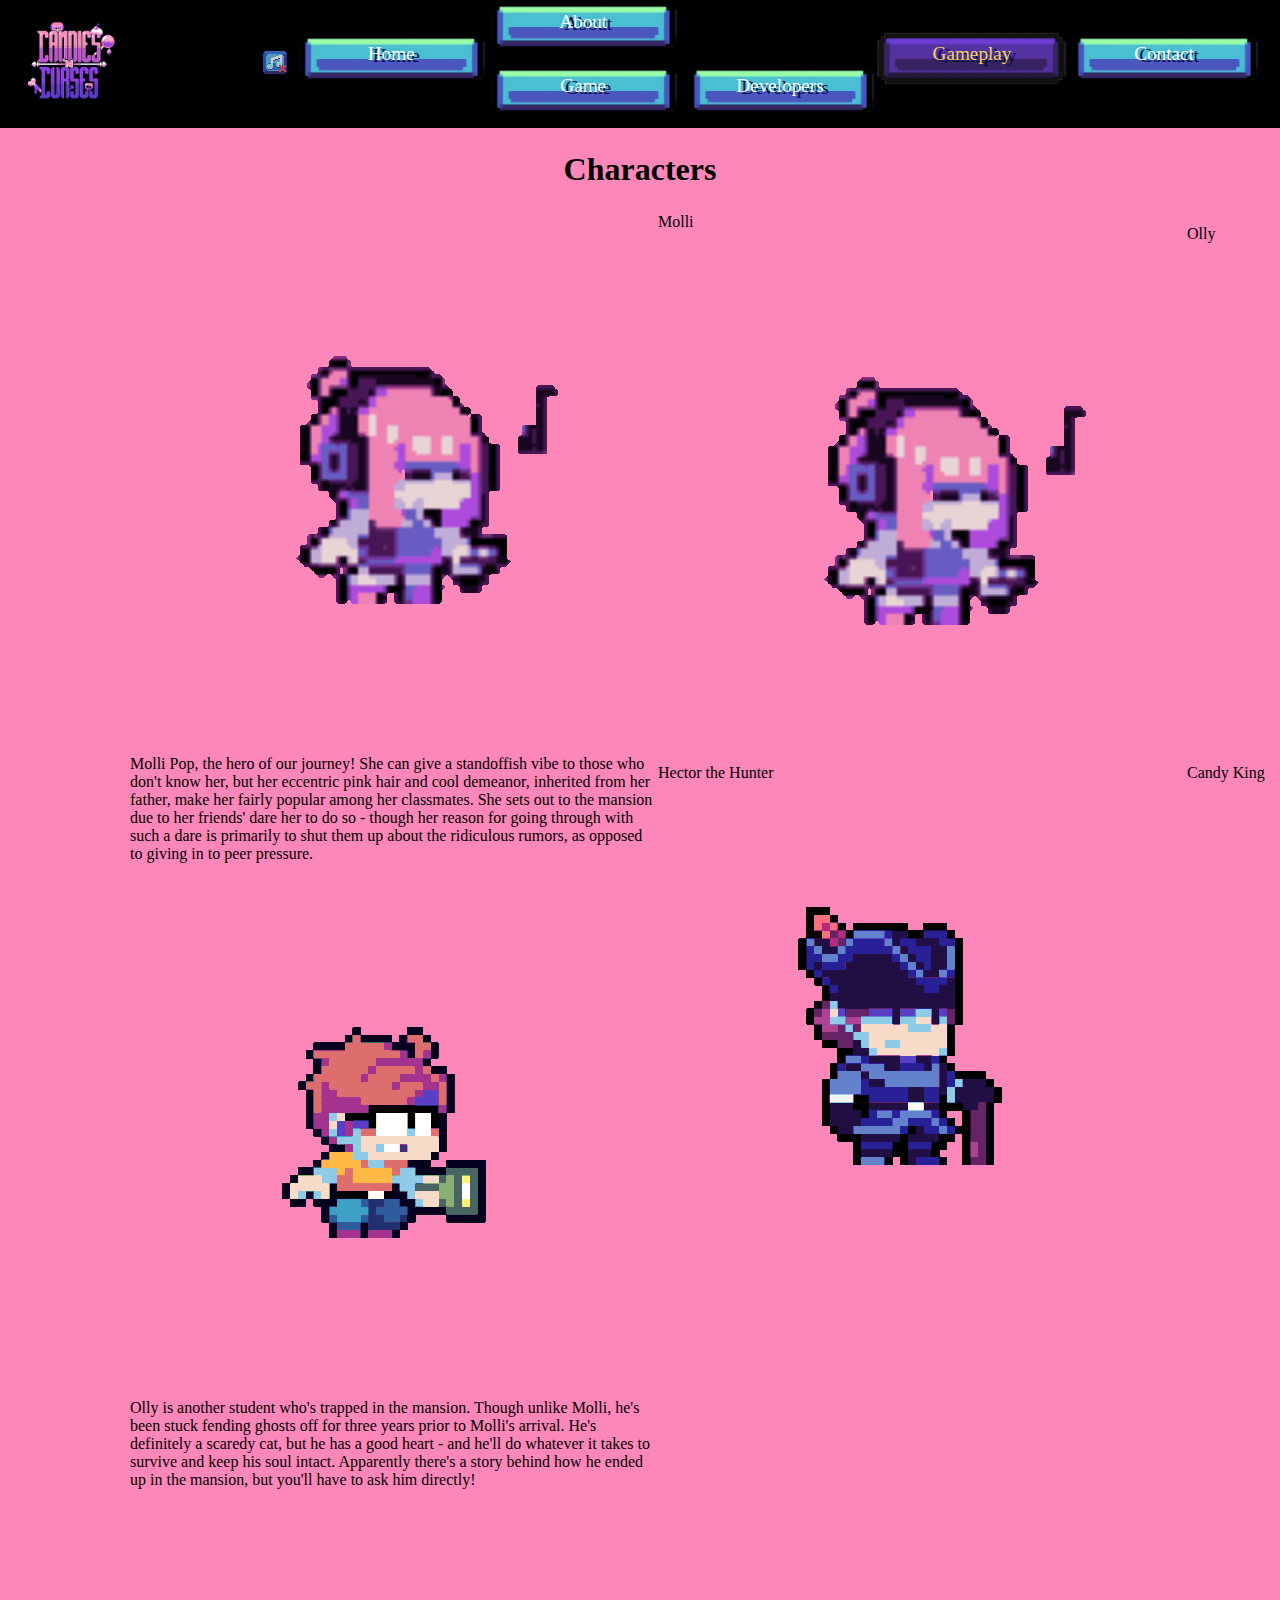
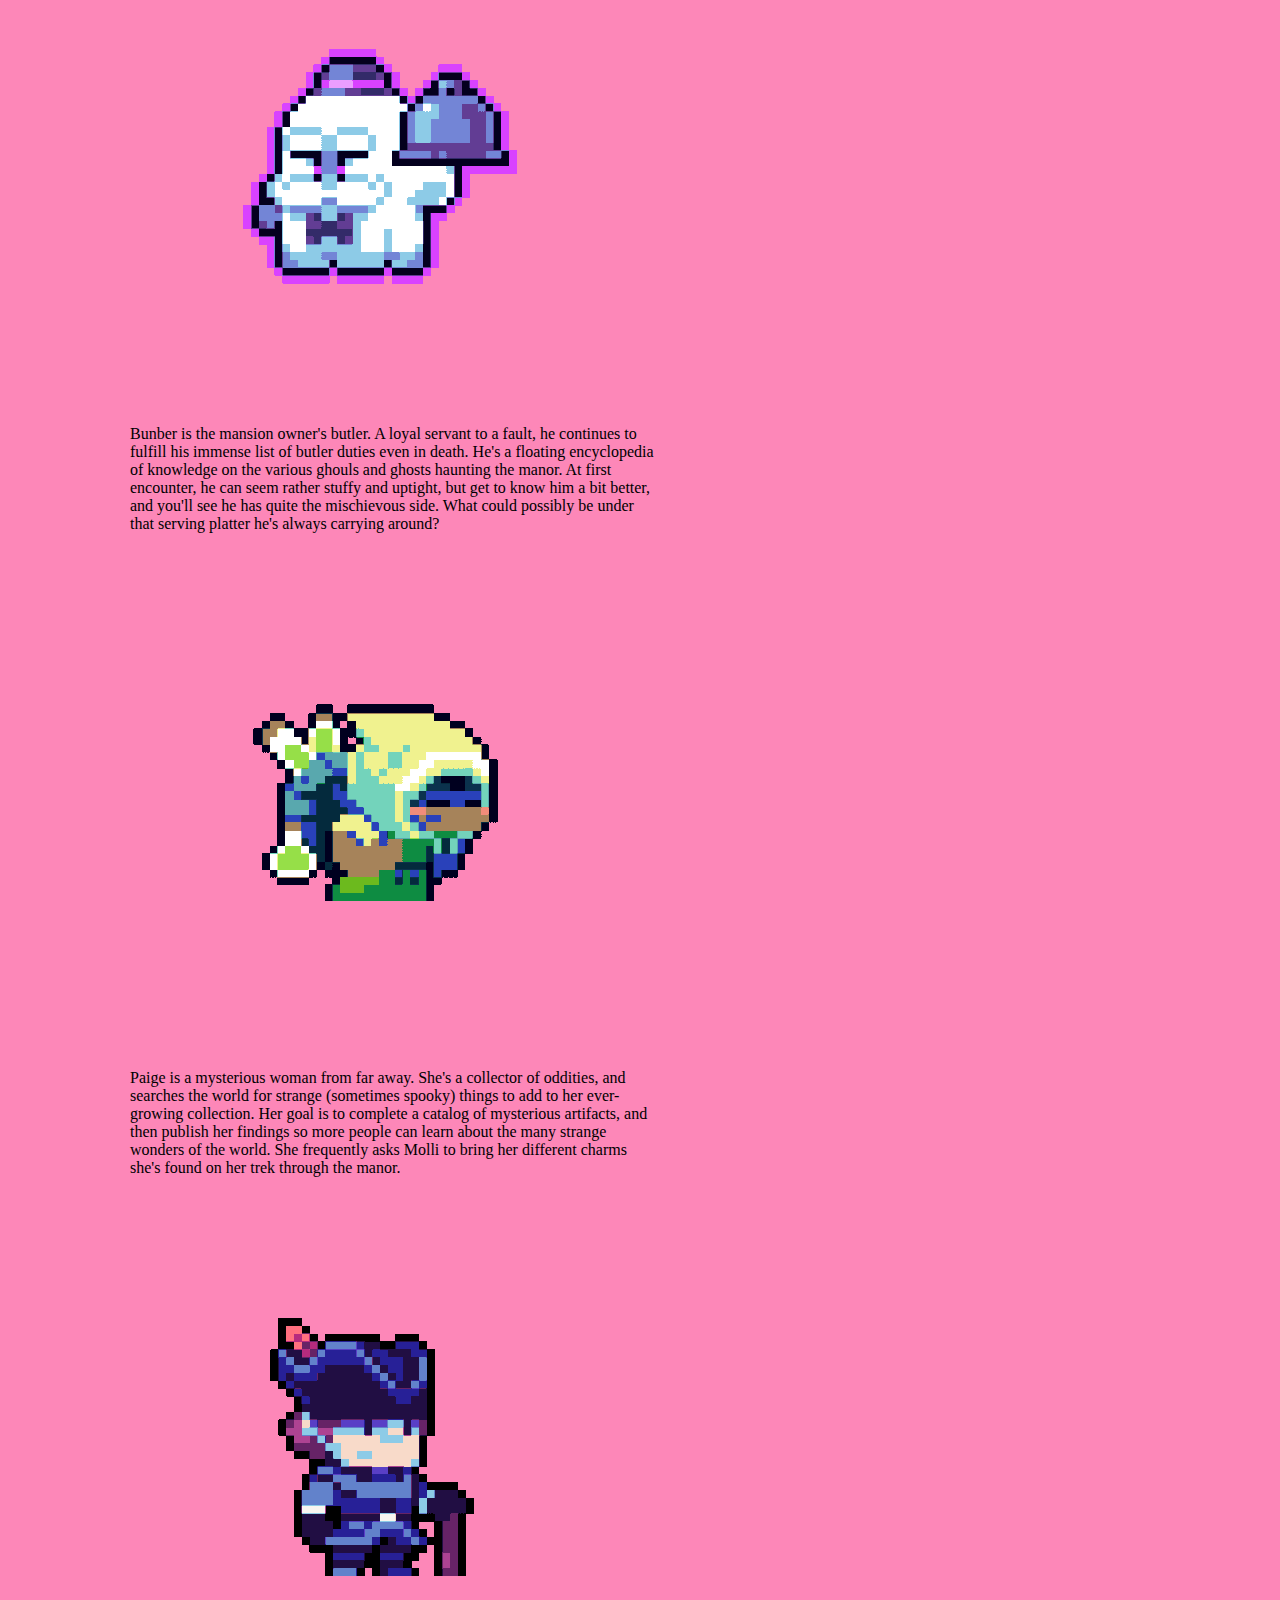
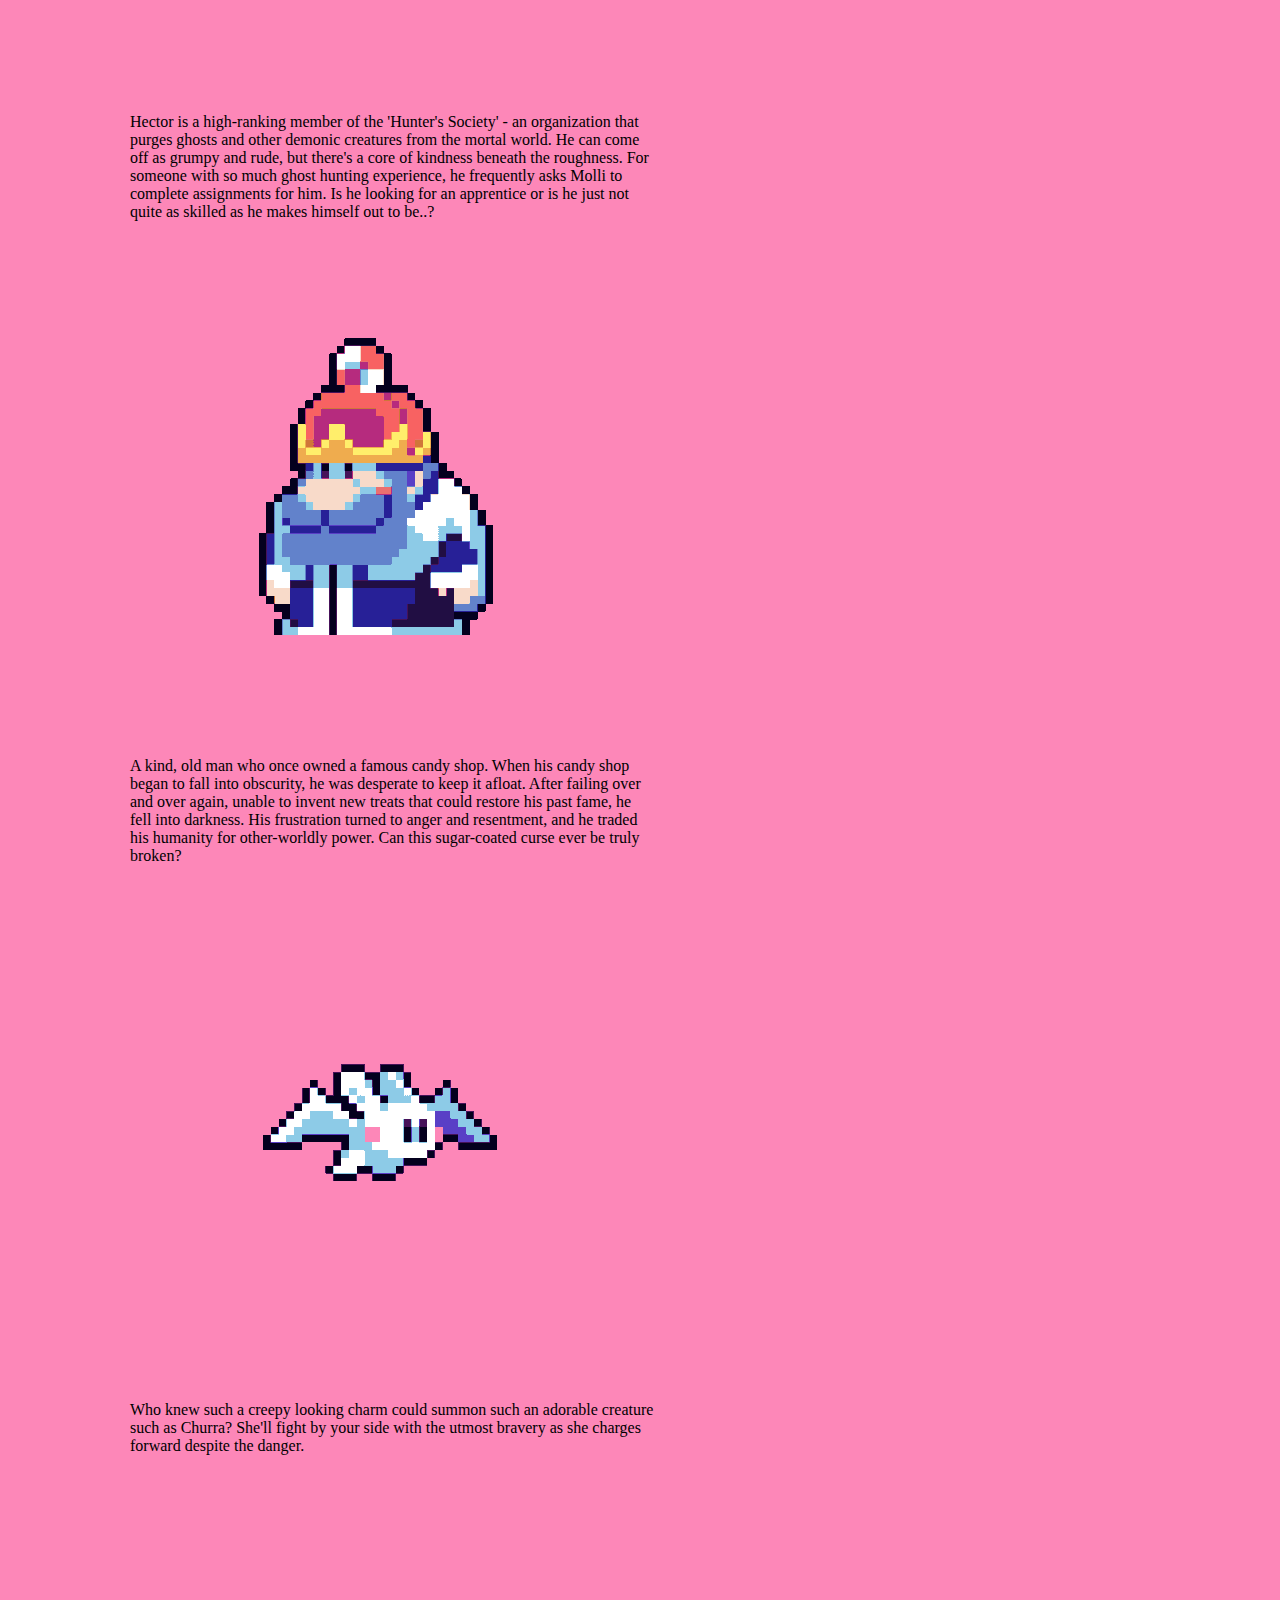
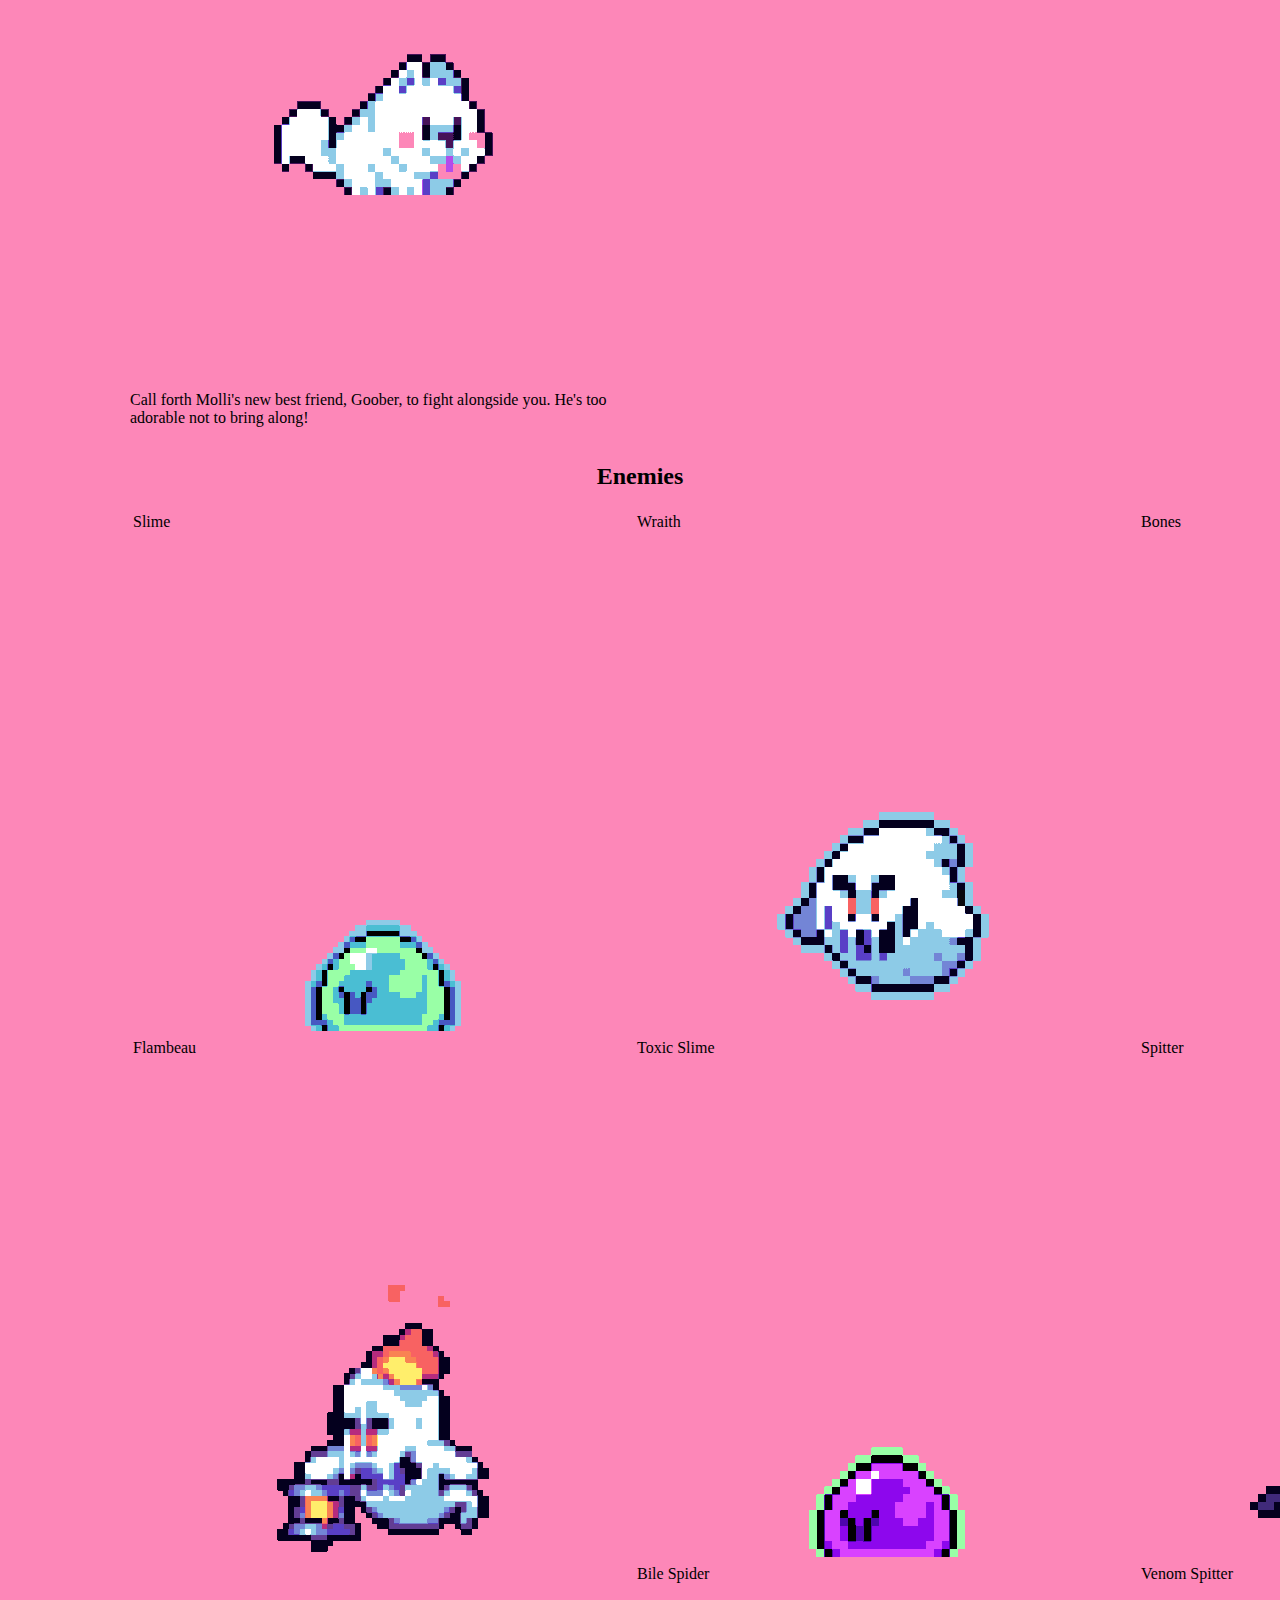
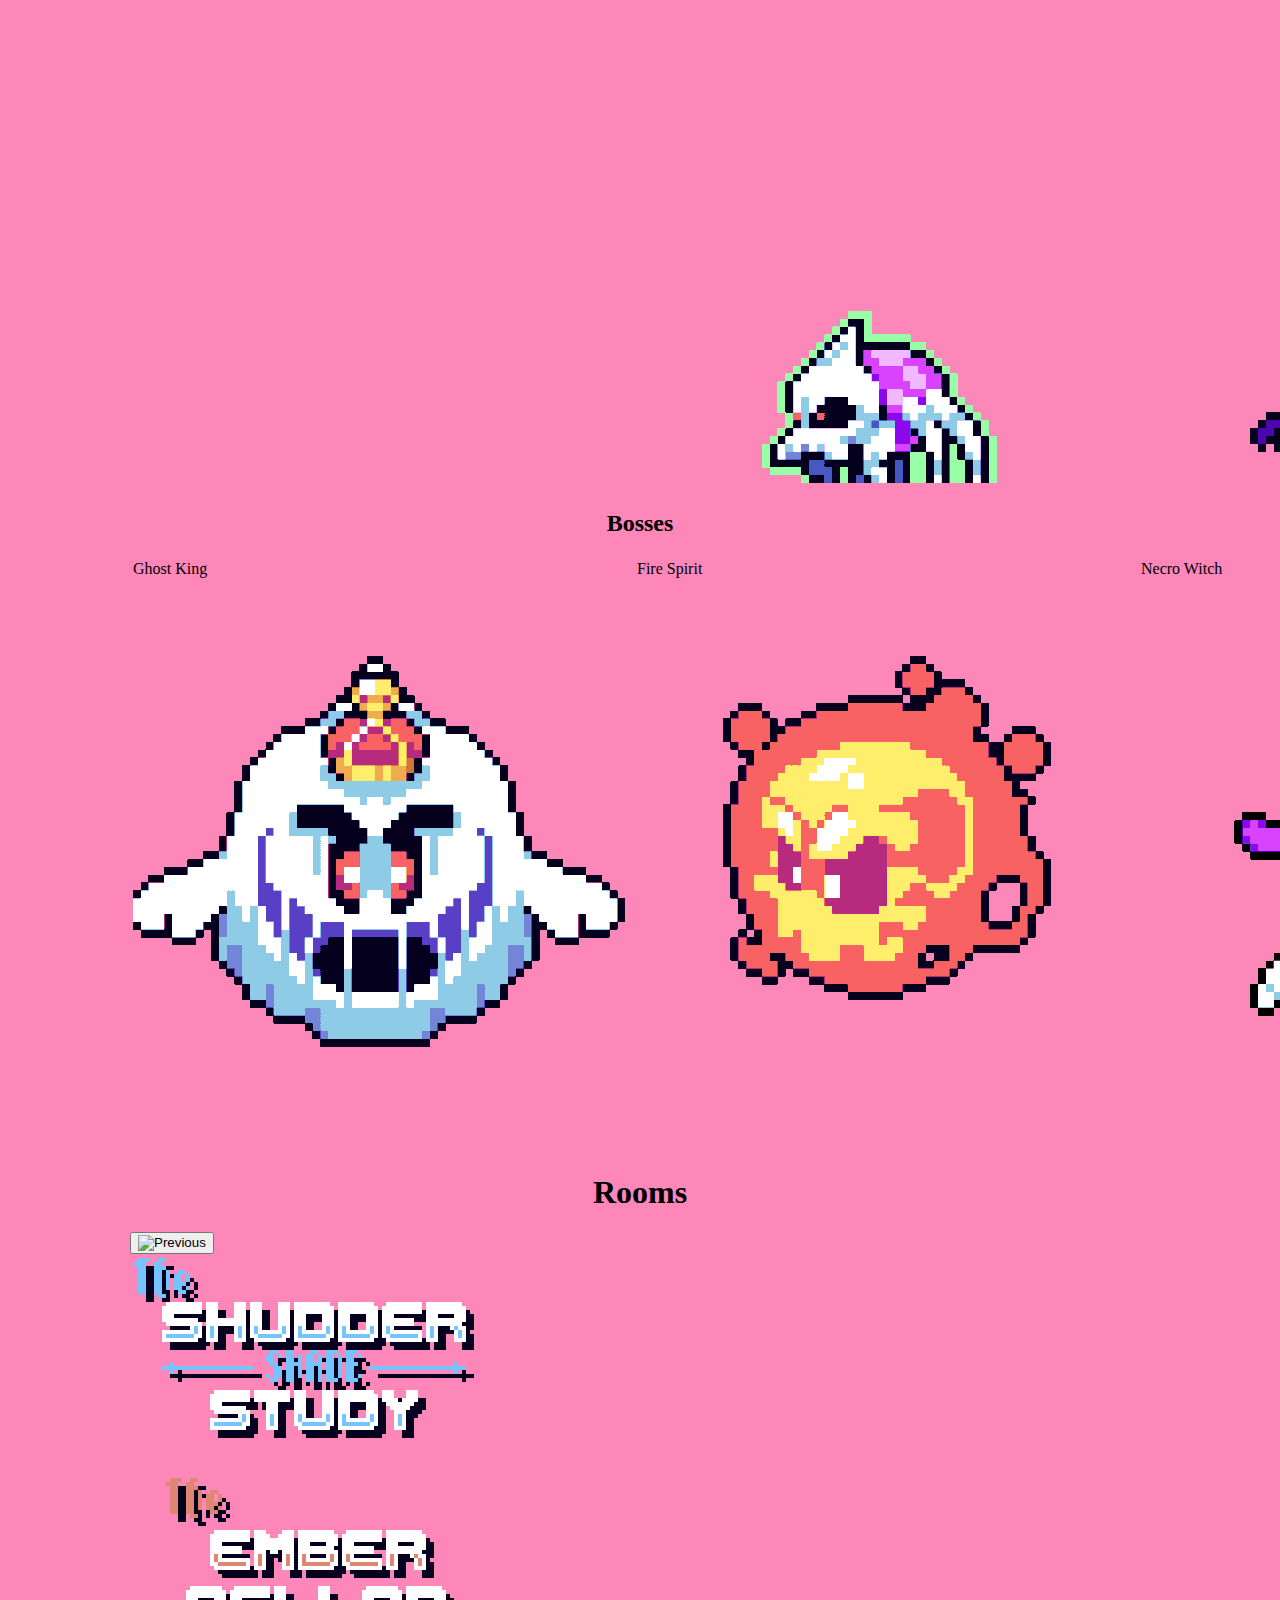
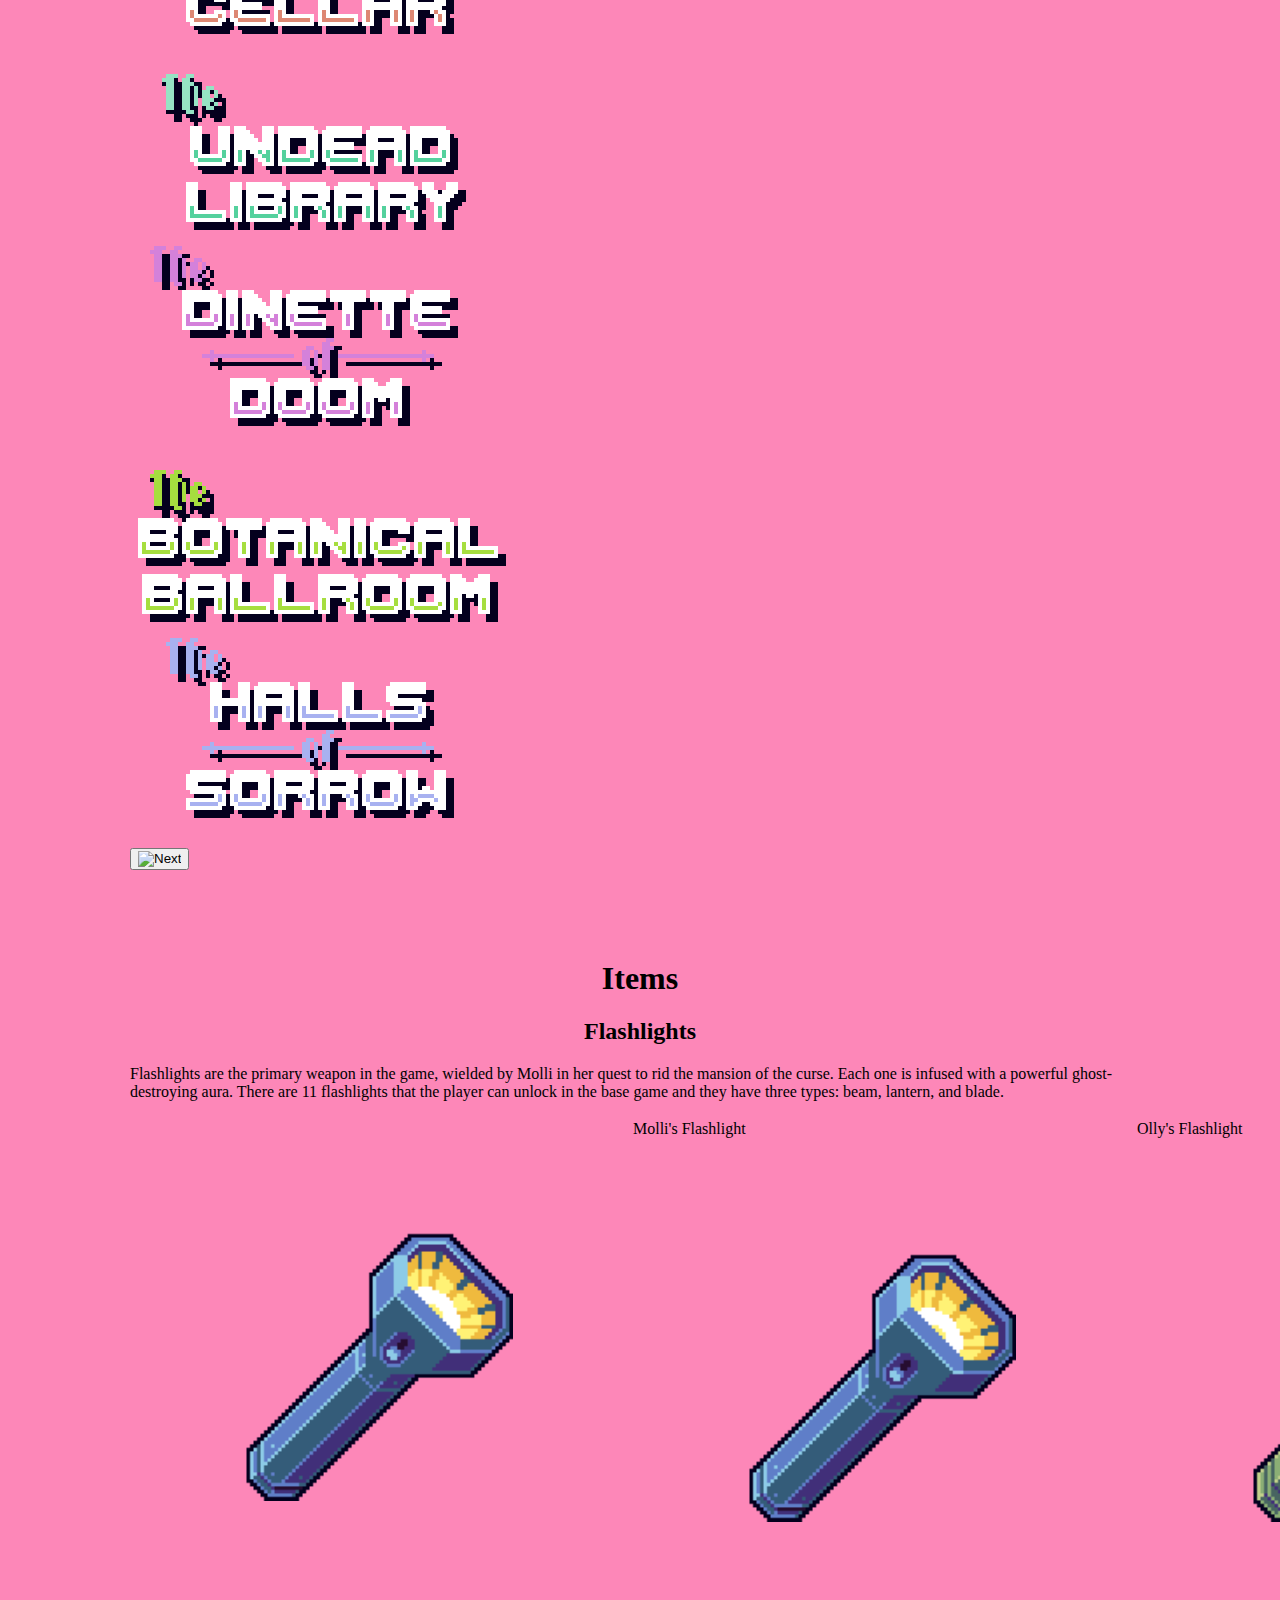
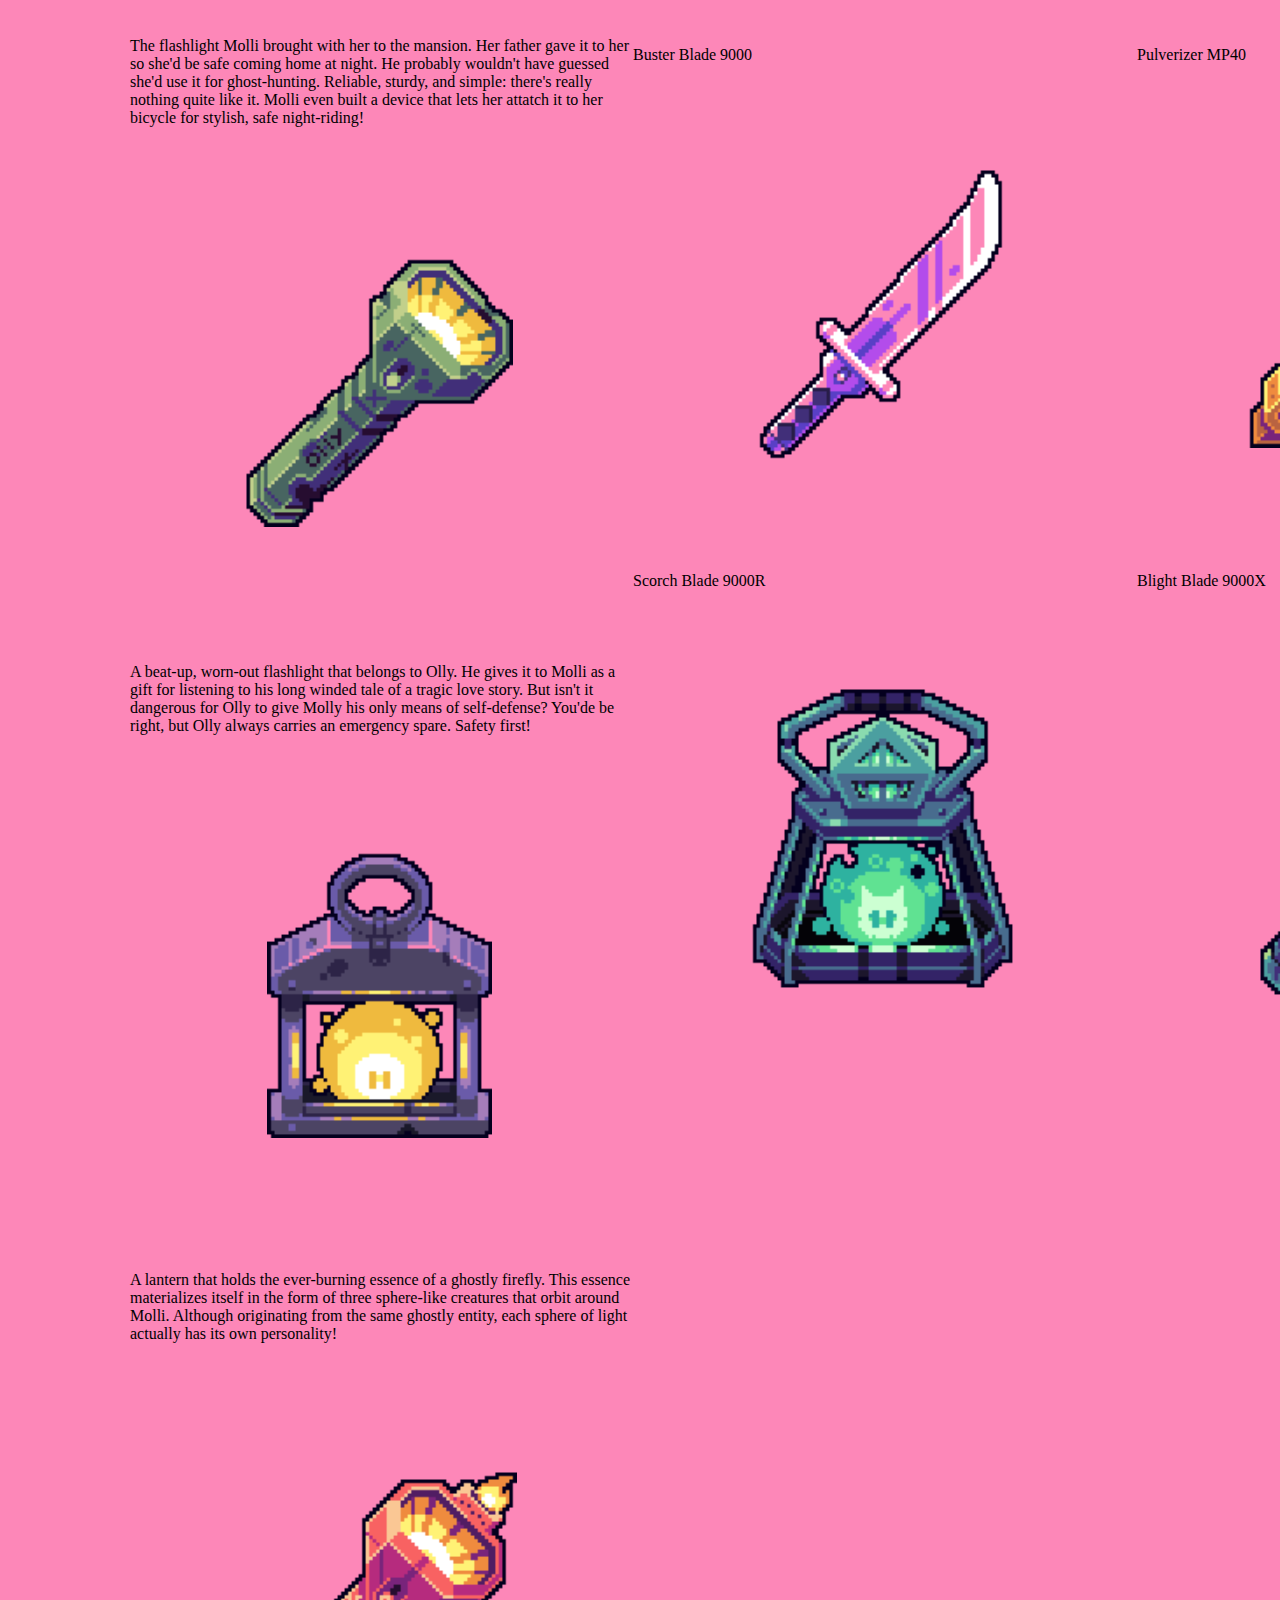
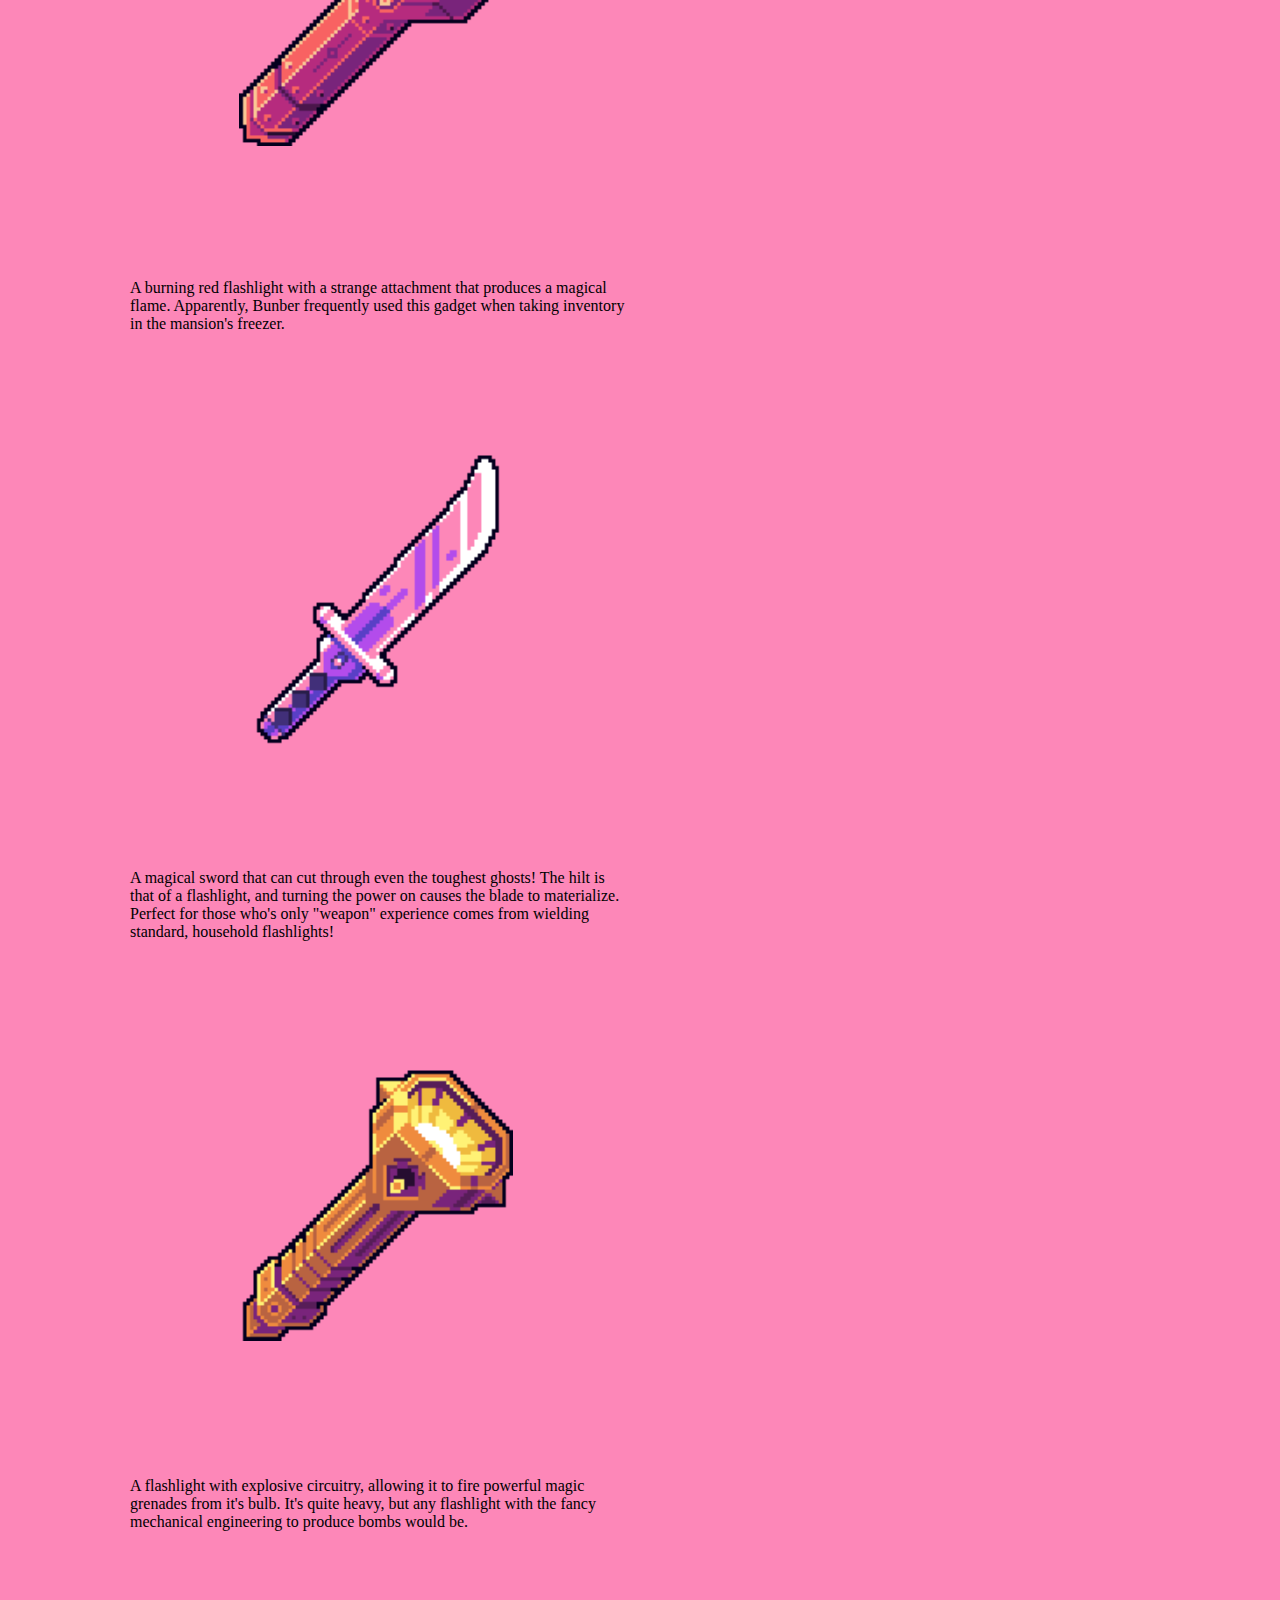
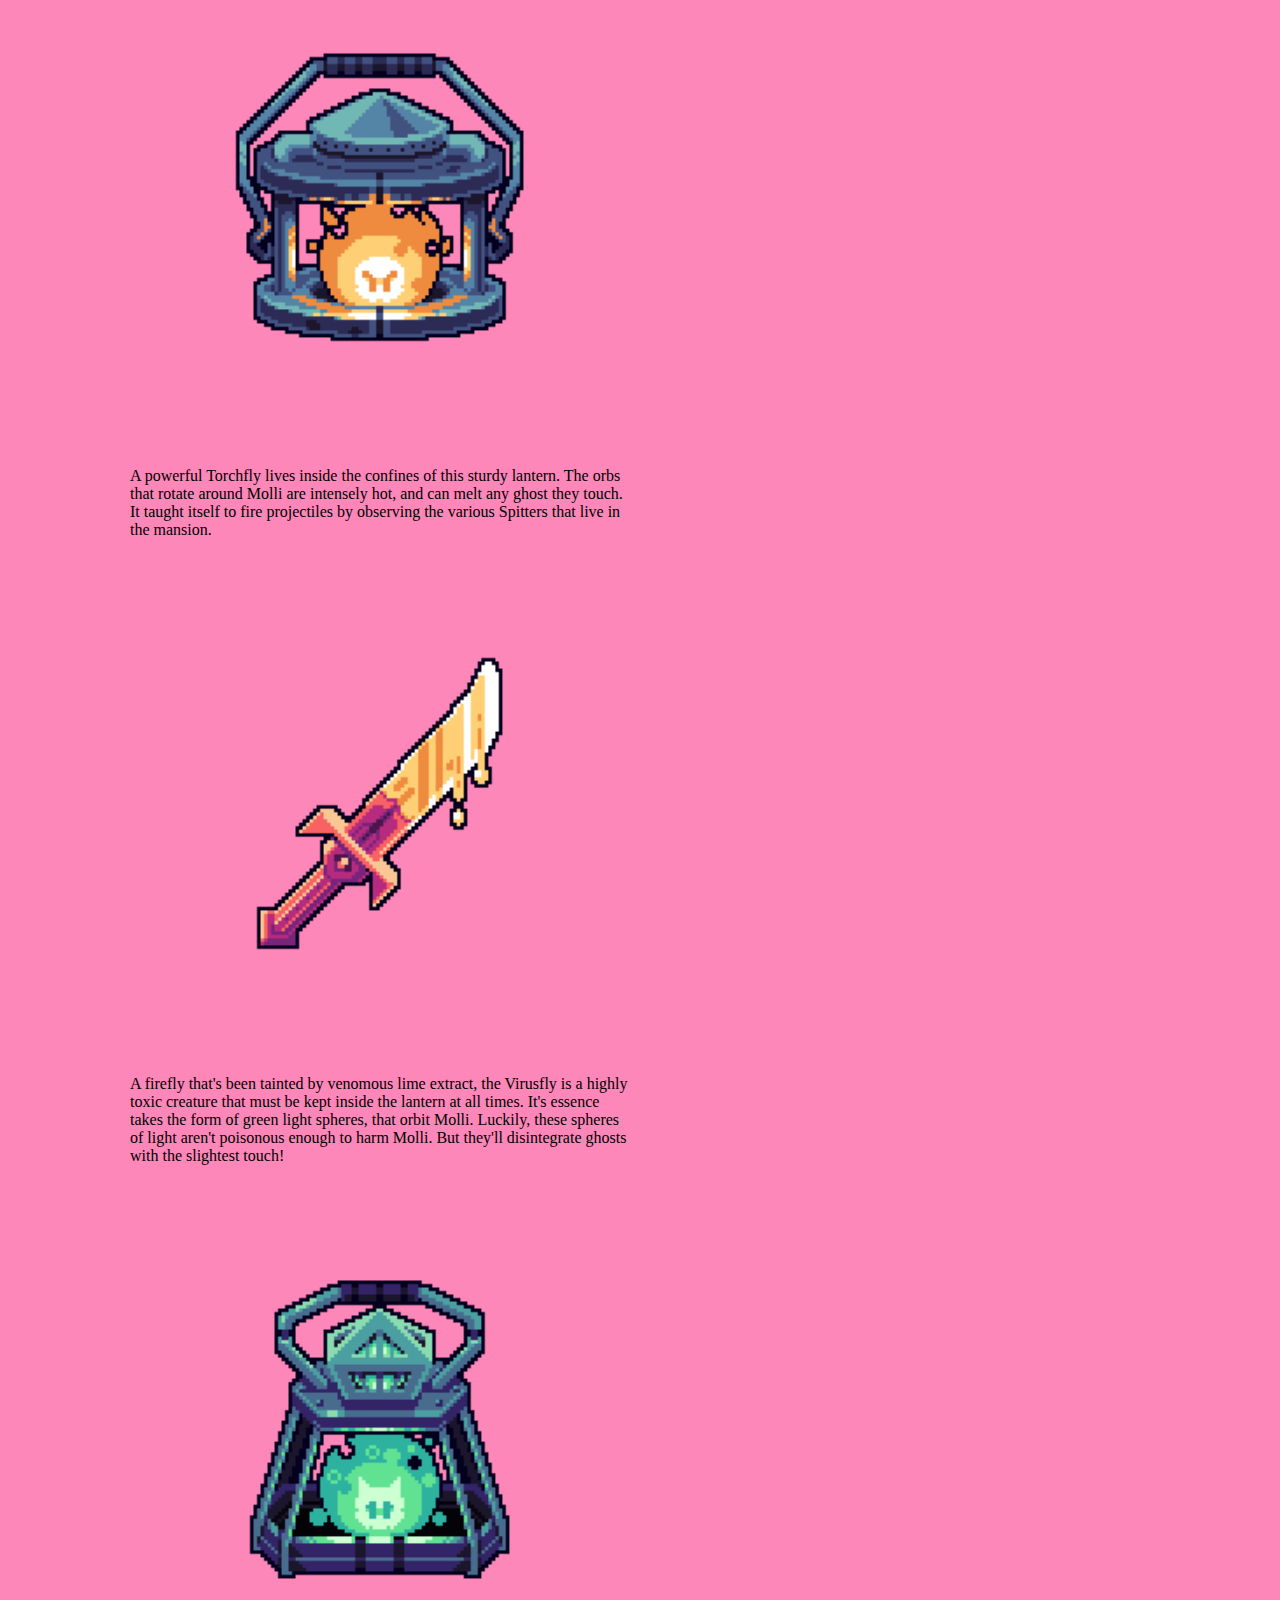
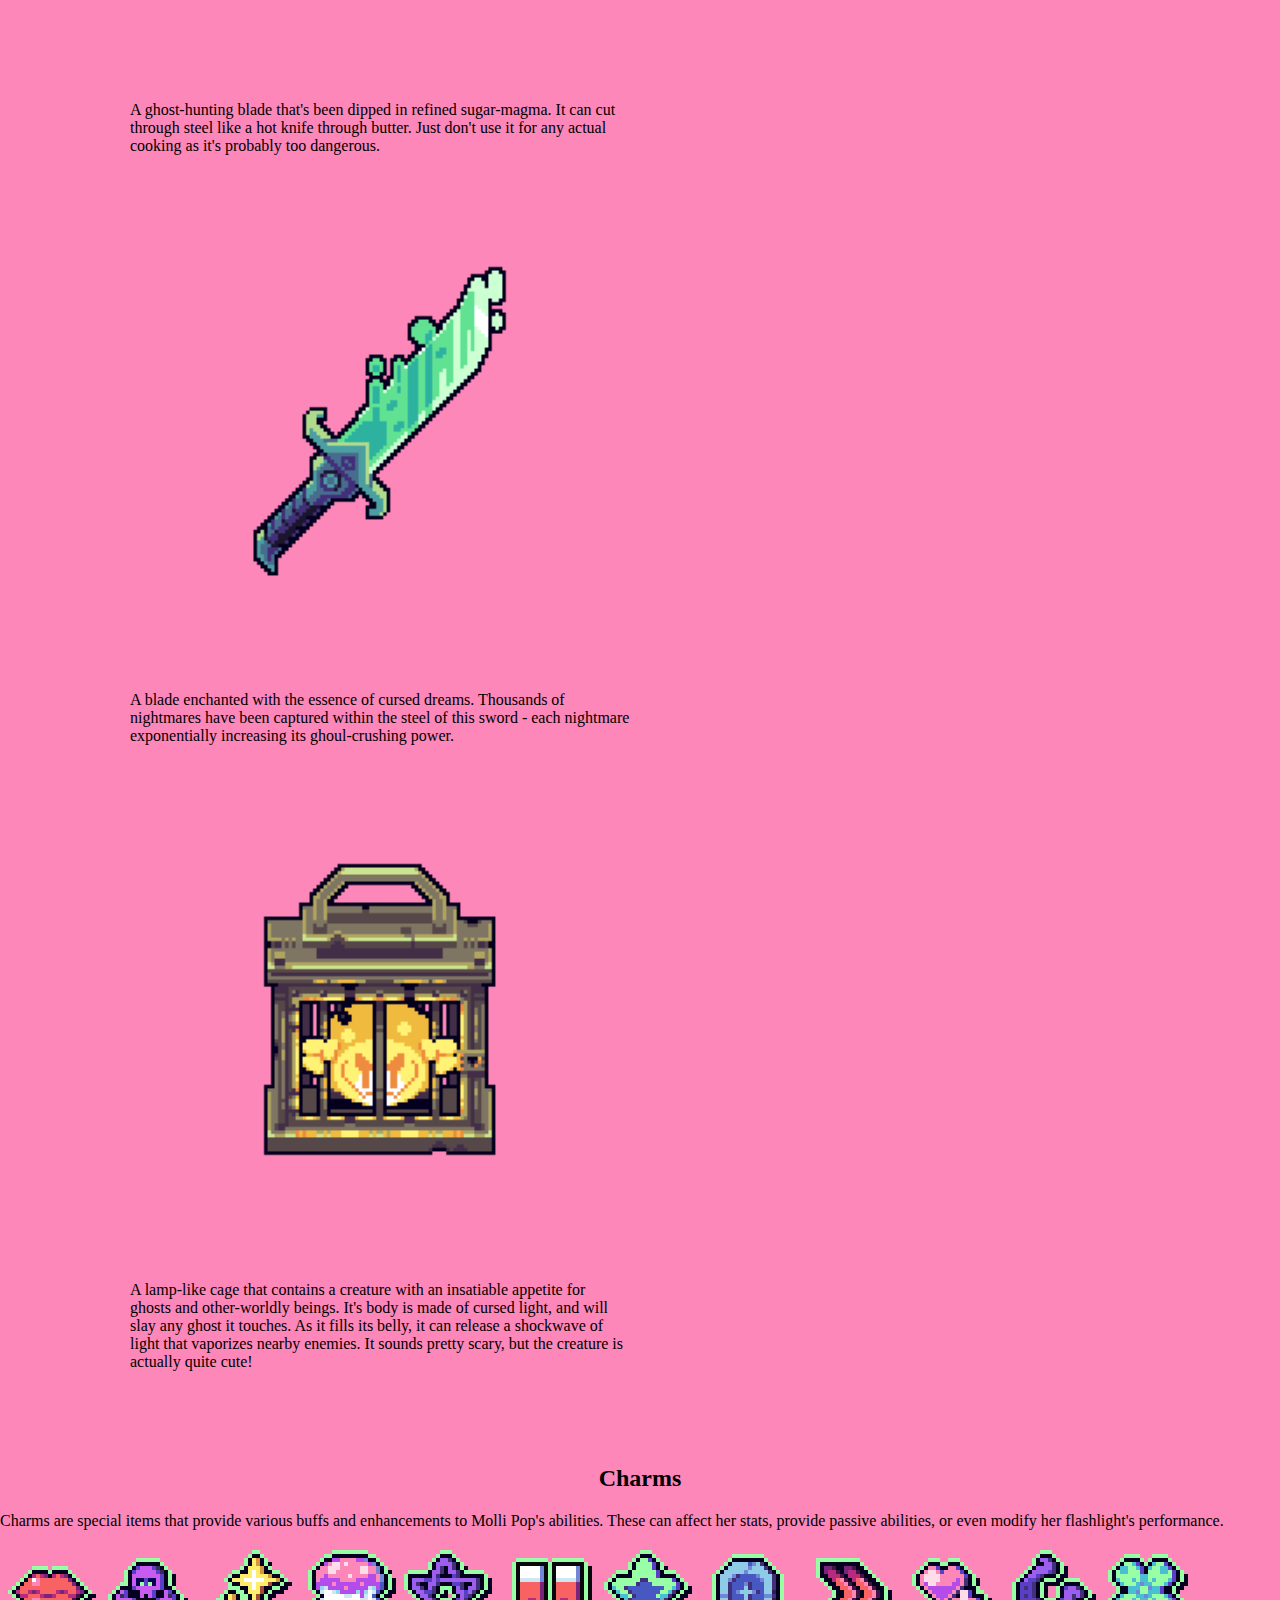
==== commit 81c6954f: "gameplay.html" ====
--- a/pages/gameplay.html
+++ b/pages/gameplay.html
@@ -9,19 +9,28 @@
     <link rel="icon" type="images--" href="p-img/flashlights/3 Firefly Lantern.png"> <!--page icon-->
 </head>
 <body>
-    <!--GAME POSTER & NAVBAR-->
+    <!--NAVBAR-->
     <nav>
         <a href="https://www.takoboystudios.com/candies-n-curses" target="_blank" id="nav-logo"><img src="../img/home/logo cnc.png"></a>
         <div class="right-links">
             <button id="music-g"><img src="../img/home/button music muted.png" alt="Music Button"></button> <!--music button-->
-            <a href="../index.html" id="home">Home</a> 
-            <a href="about.html" id="about">About</a>
-            <a id="gameplay" role="link" aria-disabled="true" class="current-page">Gameplay</a> <!--current page link is not clickable-->
-            <div class="gameplay-dropdown">
-                <a href="#Characters" class="dropdown-btn">Characters</a>
-                <a href="#Rooms" class="dropdown-btn">Rooms</a>
-                <a href="#Items" class="dropdown-btn">Items</a>
-            </div>
+            <a href="../index.html" id="home">Home</a>
+            <div class="about-container">
+                <a id="about">About</a> 
+                <div class="about-dropdown">
+                    <a href="about.html" id="game">Game</a>
+                    <a href="developers.html" id="developers">Developers</a>
+                </div>
+            </div>
+            <div class="gameplay-container">
+                <a id="gameplay" role="link" aria-disabled="true" class="current-page">Gameplay</a> <!--current page link is not clickable-->
+                <div class="gameplay-dropdown">
+                    <a href="#Characters" class="dropdown-btn">Characters</a>
+                    <a href="#Rooms" class="dropdown-btn">Rooms</a>
+                    <a href="#Items" class="dropdown-btn">Items</a>
+                </div>
+            </div>
+            <a href="contact.html">Contact</a>
         </div>            
     </nav>
     <section>
@@ -138,31 +147,31 @@
                     <div class="rooms-container">
                         <div class="room">
                             <img src="p-img/rooms/1 Shudder Shade Study.png" alt="Shudder Shade Study" class="room-name">
-                            <img src="p-img/rooms/Shudder.png" alt="" class="room-img">
+                            <img src="p-img/rooms/shudder.gif" alt="" class="room-img">
                         </div>
                         <div class="room">
                             <img src="p-img/rooms/2 Ember Cellar.png" alt="Ember Cellar" class="room-name">
-                            <img src="p-img/rooms/Ember.png" alt="" class="room-img">
+                            <img src="p-img/rooms/ember.gif" alt="" class="room-img">
                         </div>
                         <div class="room">
                             <img src="p-img/rooms/3 Undead Library.png" alt="Undead Library" class="room-name">
-                            <img src="p-img/rooms/Undead.png" alt="" class="room-img">
+                            <img src="p-img/rooms/undead.gif" alt="" class="room-img">
                         </div>
                         <div class="room">
                             <img src="p-img/rooms/4 Dinette of Doom.png" alt="Dinette of Doom" class="room-name">
-                            <img src="p-img/rooms/Dinette.png" alt="" class="room-img">
+                            <img src="p-img/rooms/dinette.gif" alt="" class="room-img">
                         </div>
                         <div class="room">
                             <img src="p-img/rooms/5 Botanical Ballroom.png" alt="Botanical Ballroom" class="room-name">
-                            <img src="p-img/rooms/Botanical.png" alt="" class="room-img">
+                            <img src="p-img/rooms/botanical.gif" alt="" class="room-img">
                         </div>
                         <div class="room">
                             <img src="p-img/rooms/6 Halls of Sorrow.png" alt="Halls of Sorrow" class="room-name">
-                            <img src="p-img/rooms/Halls.png" alt="" class="room-img">
+                            <img src="p-img/rooms/halls.gif" alt="" class="room-img">
                         </div>
                         <div class="room">
                             <img src="p-img/rooms/7 Treasure Vault.png" alt="" class="room-name">
-                            <img src="p-img/rooms/Treasure.png" alt="" class="room-img">
+                            <img src="p-img/rooms/treasure.gif" alt="" class="room-img">
                         </div>
                     </div>
                     <div><button id="nextBtn"><img src="p-img/rooms/arrowr.png" alt="Next" class="next"></button></div>                        
